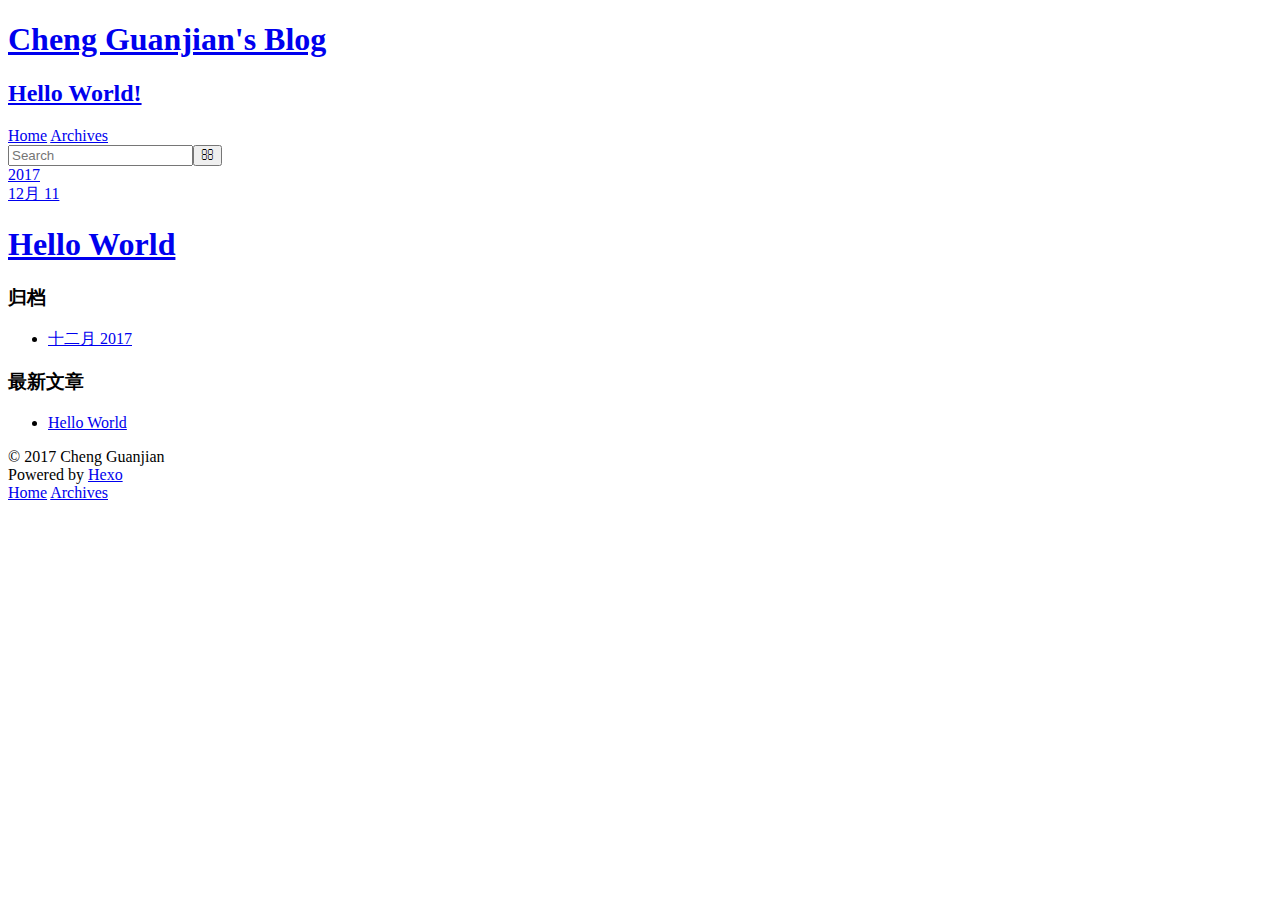
==== archives/index.html @ c14f0979 "Site updated: 2017-12-11 09:29:47" ====
<!DOCTYPE html>
<html>
<head>
  <meta charset="utf-8">
  

  
  <title>归档 | Cheng Guanjian&#39;s Blog</title>
  <meta name="viewport" content="width=device-width, initial-scale=1, maximum-scale=1">
  <meta property="og:type" content="website">
<meta property="og:title" content="Cheng Guanjian&#39;s Blog">
<meta property="og:url" content="http://chengguanjian.top/archives/index.html">
<meta property="og:site_name" content="Cheng Guanjian&#39;s Blog">
<meta property="og:locale" content="zh-CN">
<meta name="twitter:card" content="summary">
<meta name="twitter:title" content="Cheng Guanjian&#39;s Blog">
  
    <link rel="alternate" href="/atom.xml" title="Cheng Guanjian&#39;s Blog" type="application/atom+xml">
  
  
    <link rel="icon" href="/favicon.png">
  
  
    <link href="//fonts.googleapis.com/css?family=Source+Code+Pro" rel="stylesheet" type="text/css">
  
  <link rel="stylesheet" href="/css/style.css">
</head>

<body>
  <div id="container">
    <div id="wrap">
      <header id="header">
  <div id="banner"></div>
  <div id="header-outer" class="outer">
    <div id="header-title" class="inner">
      <h1 id="logo-wrap">
        <a href="/" id="logo">Cheng Guanjian&#39;s Blog</a>
      </h1>
      
        <h2 id="subtitle-wrap">
          <a href="/" id="subtitle">Hello World!</a>
        </h2>
      
    </div>
    <div id="header-inner" class="inner">
      <nav id="main-nav">
        <a id="main-nav-toggle" class="nav-icon"></a>
        
          <a class="main-nav-link" href="/">Home</a>
        
          <a class="main-nav-link" href="/archives">Archives</a>
        
      </nav>
      <nav id="sub-nav">
        
          <a id="nav-rss-link" class="nav-icon" href="/atom.xml" title="RSS Feed"></a>
        
        <a id="nav-search-btn" class="nav-icon" title="搜索"></a>
      </nav>
      <div id="search-form-wrap">
        <form action="//google.com/search" method="get" accept-charset="UTF-8" class="search-form"><input type="search" name="q" class="search-form-input" placeholder="Search"><button type="submit" class="search-form-submit">&#xF002;</button><input type="hidden" name="sitesearch" value="http://chengguanjian.top"></form>
      </div>
    </div>
  </div>
</header>
      <div class="outer">
        <section id="main">
  
  
    
    
      
      
      <section class="archives-wrap">
        <div class="archive-year-wrap">
          <a href="/archives/2017" class="archive-year">2017</a>
        </div>
        <div class="archives">
    
    <article class="archive-article archive-type-post">
  <div class="archive-article-inner">
    <header class="archive-article-header">
      <a href="/2017/12/11/hello-world/" class="archive-article-date">
  <time datetime="2017-12-11T00:48:50.011Z" itemprop="datePublished">12月 11</time>
</a>
      
  
    <h1 itemprop="name">
      <a class="archive-article-title" href="/2017/12/11/hello-world/">Hello World</a>
    </h1>
  

    </header>
  </div>
</article>
  
  
    </div></section>
  


</section>
        
          <aside id="sidebar">
  
    

  
    

  
    
  
    
  <div class="widget-wrap">
    <h3 class="widget-title">归档</h3>
    <div class="widget">
      <ul class="archive-list"><li class="archive-list-item"><a class="archive-list-link" href="/archives/2017/12/">十二月 2017</a></li></ul>
    </div>
  </div>


  
    
  <div class="widget-wrap">
    <h3 class="widget-title">最新文章</h3>
    <div class="widget">
      <ul>
        
          <li>
            <a href="/2017/12/11/hello-world/">Hello World</a>
          </li>
        
      </ul>
    </div>
  </div>

  
</aside>
        
      </div>
      <footer id="footer">
  
  <div class="outer">
    <div id="footer-info" class="inner">
      &copy; 2017 Cheng Guanjian<br>
      Powered by <a href="http://hexo.io/" target="_blank">Hexo</a>
    </div>
  </div>
</footer>
    </div>
    <nav id="mobile-nav">
  
    <a href="/" class="mobile-nav-link">Home</a>
  
    <a href="/archives" class="mobile-nav-link">Archives</a>
  
</nav>
    

<script src="//ajax.googleapis.com/ajax/libs/jquery/2.0.3/jquery.min.js"></script>


  <link rel="stylesheet" href="/fancybox/jquery.fancybox.css">
  <script src="/fancybox/jquery.fancybox.pack.js"></script>


<script src="/js/script.js"></script>



  </div>
</body>
</html>
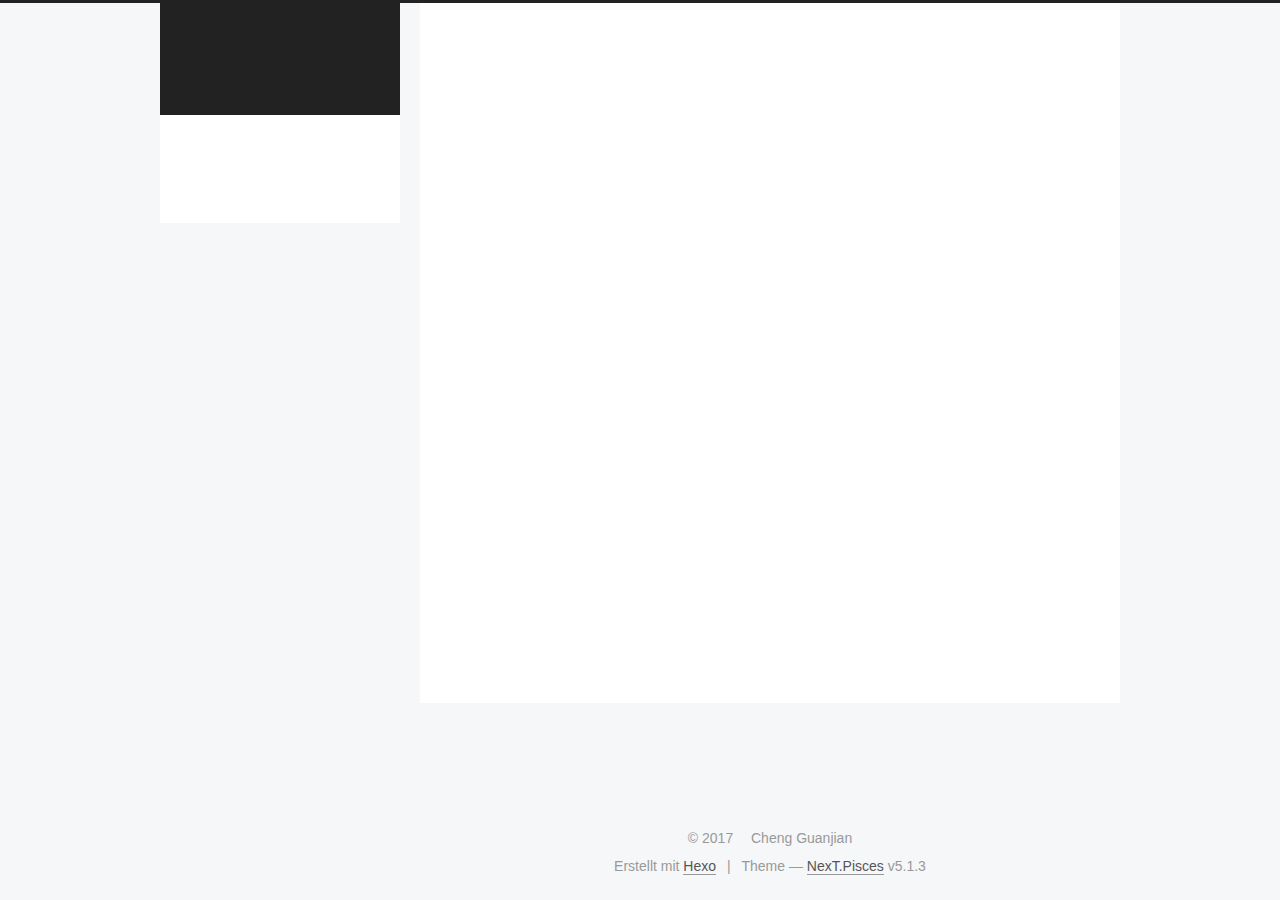
==== commit 59eb2435: "Site updated: 2017-12-11 15:01:41" ====
--- a/archives/index.html
+++ b/archives/index.html
@@ -1,174 +1,560 @@
 <!DOCTYPE html>
-<html>
+
+
+
+  
+
+
+<html class="theme-next pisces use-motion" lang="zh-CN">
 <head>
-  <meta charset="utf-8">
-  
-
-  
-  <title>归档 | Cheng Guanjian&#39;s Blog</title>
-  <meta name="viewport" content="width=device-width, initial-scale=1, maximum-scale=1">
-  <meta property="og:type" content="website">
+  <meta charset="UTF-8"/>
+<meta http-equiv="X-UA-Compatible" content="IE=edge" />
+<meta name="viewport" content="width=device-width, initial-scale=1, maximum-scale=1"/>
+<meta name="theme-color" content="#222">
+
+
+
+
+
+
+
+
+
+<meta http-equiv="Cache-Control" content="no-transform" />
+<meta http-equiv="Cache-Control" content="no-siteapp" />
+
+
+
+
+
+
+
+
+
+
+
+
+
+
+
+
+  
+  
+  <link href="/lib/fancybox/source/jquery.fancybox.css?v=2.1.5" rel="stylesheet" type="text/css" />
+
+
+
+
+
+
+
+<link href="/lib/font-awesome/css/font-awesome.min.css?v=4.6.2" rel="stylesheet" type="text/css" />
+
+<link href="/css/main.css?v=5.1.3" rel="stylesheet" type="text/css" />
+
+
+  <link rel="apple-touch-icon" sizes="180x180" href="/images/apple-touch-icon-next.png?v=5.1.3">
+
+
+  <link rel="icon" type="image/png" sizes="32x32" href="/images/favicon-32x32-next.png?v=5.1.3">
+
+
+  <link rel="icon" type="image/png" sizes="16x16" href="/images/favicon-16x16-next.png?v=5.1.3">
+
+
+  <link rel="mask-icon" href="/images/logo.svg?v=5.1.3" color="#222">
+
+
+
+
+
+  <meta name="keywords" content="Hexo, NexT" />
+
+
+
+
+
+
+
+
+
+
+<meta property="og:type" content="website">
 <meta property="og:title" content="Cheng Guanjian&#39;s Blog">
-<meta property="og:url" content="http://chengguanjian.top/archives/index.html">
+<meta property="og:url" content="http://cheng7258002.github.io/archives/index.html">
 <meta property="og:site_name" content="Cheng Guanjian&#39;s Blog">
 <meta property="og:locale" content="zh-CN">
 <meta name="twitter:card" content="summary">
 <meta name="twitter:title" content="Cheng Guanjian&#39;s Blog">
-  
-    <link rel="alternate" href="/atom.xml" title="Cheng Guanjian&#39;s Blog" type="application/atom+xml">
-  
-  
-    <link rel="icon" href="/favicon.png">
-  
-  
-    <link href="//fonts.googleapis.com/css?family=Source+Code+Pro" rel="stylesheet" type="text/css">
-  
-  <link rel="stylesheet" href="/css/style.css">
+
+
+
+<script type="text/javascript" id="hexo.configurations">
+  var NexT = window.NexT || {};
+  var CONFIG = {
+    root: '/',
+    scheme: 'Pisces',
+    version: '5.1.3',
+    sidebar: {"position":"left","display":"post","offset":12,"b2t":false,"scrollpercent":false,"onmobile":false},
+    fancybox: true,
+    tabs: true,
+    motion: {"enable":true,"async":false,"transition":{"post_block":"fadeIn","post_header":"slideDownIn","post_body":"slideDownIn","coll_header":"slideLeftIn","sidebar":"slideUpIn"}},
+    duoshuo: {
+      userId: '0',
+      author: 'Author'
+    },
+    algolia: {
+      applicationID: '',
+      apiKey: '',
+      indexName: '',
+      hits: {"per_page":10},
+      labels: {"input_placeholder":"Search for Posts","hits_empty":"We didn't find any results for the search: ${query}","hits_stats":"${hits} results found in ${time} ms"}
+    }
+  };
+</script>
+
+
+
+  <link rel="canonical" href="http://cheng7258002.github.io/archives/"/>
+
+
+
+
+
+  <title>Archiv | Cheng Guanjian's Blog</title>
+  
+
+
+
+
+
+
+
+
 </head>
 
-<body>
-  <div id="container">
-    <div id="wrap">
-      <header id="header">
-  <div id="banner"></div>
-  <div id="header-outer" class="outer">
-    <div id="header-title" class="inner">
-      <h1 id="logo-wrap">
-        <a href="/" id="logo">Cheng Guanjian&#39;s Blog</a>
-      </h1>
-      
-        <h2 id="subtitle-wrap">
-          <a href="/" id="subtitle">Hello World!</a>
-        </h2>
-      
+<body itemscope itemtype="http://schema.org/WebPage" lang="zh-CN">
+
+  
+  
+    
+  
+
+  <div class="container sidebar-position-left page-archive">
+    <div class="headband"></div>
+
+    <header id="header" class="header" itemscope itemtype="http://schema.org/WPHeader">
+      <div class="header-inner"><div class="site-brand-wrapper">
+  <div class="site-meta ">
+    
+
+    <div class="custom-logo-site-title">
+      <a href="/"  class="brand" rel="start">
+        <span class="logo-line-before"><i></i></span>
+        <span class="site-title">Cheng Guanjian's Blog</span>
+        <span class="logo-line-after"><i></i></span>
+      </a>
     </div>
-    <div id="header-inner" class="inner">
-      <nav id="main-nav">
-        <a id="main-nav-toggle" class="nav-icon"></a>
-        
-          <a class="main-nav-link" href="/">Home</a>
-        
-          <a class="main-nav-link" href="/archives">Archives</a>
-        
-      </nav>
-      <nav id="sub-nav">
-        
-          <a id="nav-rss-link" class="nav-icon" href="/atom.xml" title="RSS Feed"></a>
-        
-        <a id="nav-search-btn" class="nav-icon" title="搜索"></a>
-      </nav>
-      <div id="search-form-wrap">
-        <form action="//google.com/search" method="get" accept-charset="UTF-8" class="search-form"><input type="search" name="q" class="search-form-input" placeholder="Search"><button type="submit" class="search-form-submit">&#xF002;</button><input type="hidden" name="sitesearch" value="http://chengguanjian.top"></form>
+      
+        <p class="site-subtitle">Hello World!</p>
+      
+  </div>
+
+  <div class="site-nav-toggle">
+    <button>
+      <span class="btn-bar"></span>
+      <span class="btn-bar"></span>
+      <span class="btn-bar"></span>
+    </button>
+  </div>
+</div>
+
+<nav class="site-nav">
+  
+
+  
+    <ul id="menu" class="menu">
+      
+        
+        <li class="menu-item menu-item-home">
+          <a href="/" rel="section">
+            
+              <i class="menu-item-icon fa fa-fw fa-home"></i> <br />
+            
+            Startseite
+          </a>
+        </li>
+      
+        
+        <li class="menu-item menu-item-archives">
+          <a href="/archives/" rel="section">
+            
+              <i class="menu-item-icon fa fa-fw fa-archive"></i> <br />
+            
+            Archiv
+          </a>
+        </li>
+      
+
+      
+    </ul>
+  
+
+  
+</nav>
+
+
+
+ </div>
+    </header>
+
+    <main id="main" class="main">
+      <div class="main-inner">
+        <div class="content-wrap">
+          <div id="content" class="content">
+            
+
+  
+  
+  
+  <div class="post-block archive">
+    <div id="posts" class="posts-collapse">
+      <span class="archive-move-on"></span>
+
+      <span class="archive-page-counter">
+        
+        
+        
+          
+        
+        Öhm..! Ein Artikel. Bleib dran.
+      </span>
+
+      
+
+        
+        
+        
+
+        
+          
+          <div class="collection-title">
+            <h1 class="archive-year" id="archive-year-2017">2017</h1>
+          </div>
+        
+        
+
+        
+
+  <article class="post post-type-normal" itemscope itemtype="http://schema.org/Article">
+    <header class="post-header">
+
+      <h2 class="post-title">
+        
+            <a class="post-title-link" href="/2017/12/11/使用Hexo-GitHub搭建自己的博客/" itemprop="url">
+              
+                <span itemprop="name">使用Hexo+GitHub搭建个人博客</span>
+              
+            </a>
+        
+      </h2>
+
+      <div class="post-meta">
+        <time class="post-time" itemprop="dateCreated"
+              datetime="2017-12-11T14:06:56+08:00"
+              content="2017-12-11" >
+          12-11
+        </time>
       </div>
+
+    </header>
+  </article>
+
+
+
+      
+
     </div>
   </div>
-</header>
-      <div class="outer">
-        <section id="main">
-  
-  
-    
-    
-      
-      
-      <section class="archives-wrap">
-        <div class="archive-year-wrap">
-          <a href="/archives/2017" class="archive-year">2017</a>
+  
+  
+  
+
+  
+
+
+
+          </div>
+          
+
+
+          
+
         </div>
-        <div class="archives">
-    
-    <article class="archive-article archive-type-post">
-  <div class="archive-article-inner">
-    <header class="archive-article-header">
-      <a href="/2017/12/11/hello-world/" class="archive-article-date">
-  <time datetime="2017-12-11T00:48:50.011Z" itemprop="datePublished">12月 11</time>
-</a>
-      
-  
-    <h1 itemprop="name">
-      <a class="archive-article-title" href="/2017/12/11/hello-world/">Hello World</a>
-    </h1>
-  
-
-    </header>
-  </div>
-</article>
-  
-  
-    </div></section>
-  
-
-
-</section>
-        
-          <aside id="sidebar">
-  
-    
-
-  
-    
-
-  
-    
-  
-    
-  <div class="widget-wrap">
-    <h3 class="widget-title">归档</h3>
-    <div class="widget">
-      <ul class="archive-list"><li class="archive-list-item"><a class="archive-list-link" href="/archives/2017/12/">十二月 2017</a></li></ul>
+        
+          
+  
+  <div class="sidebar-toggle">
+    <div class="sidebar-toggle-line-wrap">
+      <span class="sidebar-toggle-line sidebar-toggle-line-first"></span>
+      <span class="sidebar-toggle-line sidebar-toggle-line-middle"></span>
+      <span class="sidebar-toggle-line sidebar-toggle-line-last"></span>
     </div>
   </div>
 
-
-  
+  <aside id="sidebar" class="sidebar">
     
-  <div class="widget-wrap">
-    <h3 class="widget-title">最新文章</h3>
-    <div class="widget">
-      <ul>
-        
-          <li>
-            <a href="/2017/12/11/hello-world/">Hello World</a>
-          </li>
-        
-      </ul>
+    <div class="sidebar-inner">
+
+      
+
+      
+
+      <section class="site-overview-wrap sidebar-panel sidebar-panel-active">
+        <div class="site-overview">
+          <div class="site-author motion-element" itemprop="author" itemscope itemtype="http://schema.org/Person">
+            
+              <p class="site-author-name" itemprop="name">Cheng Guanjian</p>
+              <p class="site-description motion-element" itemprop="description"></p>
+          </div>
+
+          <nav class="site-state motion-element">
+
+            
+              <div class="site-state-item site-state-posts">
+              
+                <a href="/archives/">
+              
+                  <span class="site-state-item-count">1</span>
+                  <span class="site-state-item-name">Artikel</span>
+                </a>
+              </div>
+            
+
+            
+
+            
+
+          </nav>
+
+          
+
+          <div class="links-of-author motion-element">
+            
+          </div>
+
+          
+          
+
+          
+          
+
+          
+
+        </div>
+      </section>
+
+      
+
+      
+
     </div>
+  </aside>
+
+
+        
+      </div>
+    </main>
+
+    <footer id="footer" class="footer">
+      <div class="footer-inner">
+        <div class="copyright">&copy; <span itemprop="copyrightYear">2017</span>
+  <span class="with-love">
+    <i class="fa fa-user"></i>
+  </span>
+  <span class="author" itemprop="copyrightHolder">Cheng Guanjian</span>
+
+  
+</div>
+
+
+  <div class="powered-by">Erstellt mit  <a class="theme-link" target="_blank" href="https://hexo.io">Hexo</a></div>
+
+
+
+  <span class="post-meta-divider">|</span>
+
+
+
+  <div class="theme-info">Theme &mdash; <a class="theme-link" target="_blank" href="https://github.com/iissnan/hexo-theme-next">NexT.Pisces</a> v5.1.3</div>
+
+
+
+
+        
+
+
+
+
+
+
+
+        
+      </div>
+    </footer>
+
+    
+      <div class="back-to-top">
+        <i class="fa fa-arrow-up"></i>
+        
+      </div>
+    
+
+    
+
   </div>
 
   
-</aside>
-        
-      </div>
-      <footer id="footer">
-  
-  <div class="outer">
-    <div id="footer-info" class="inner">
-      &copy; 2017 Cheng Guanjian<br>
-      Powered by <a href="http://hexo.io/" target="_blank">Hexo</a>
-    </div>
-  </div>
-</footer>
-    </div>
-    <nav id="mobile-nav">
-  
-    <a href="/" class="mobile-nav-link">Home</a>
-  
-    <a href="/archives" class="mobile-nav-link">Archives</a>
-  
-</nav>
-    
-
-<script src="//ajax.googleapis.com/ajax/libs/jquery/2.0.3/jquery.min.js"></script>
-
-
-  <link rel="stylesheet" href="/fancybox/jquery.fancybox.css">
-  <script src="/fancybox/jquery.fancybox.pack.js"></script>
-
-
-<script src="/js/script.js"></script>
-
-
-
-  </div>
+
+<script type="text/javascript">
+  if (Object.prototype.toString.call(window.Promise) !== '[object Function]') {
+    window.Promise = null;
+  }
+</script>
+
+
+
+
+
+
+
+
+
+  
+
+
+
+
+
+
+
+
+
+
+
+
+  
+  
+    <script type="text/javascript" src="/lib/jquery/index.js?v=2.1.3"></script>
+  
+
+  
+  
+    <script type="text/javascript" src="/lib/fastclick/lib/fastclick.min.js?v=1.0.6"></script>
+  
+
+  
+  
+    <script type="text/javascript" src="/lib/jquery_lazyload/jquery.lazyload.js?v=1.9.7"></script>
+  
+
+  
+  
+    <script type="text/javascript" src="/lib/velocity/velocity.min.js?v=1.2.1"></script>
+  
+
+  
+  
+    <script type="text/javascript" src="/lib/velocity/velocity.ui.min.js?v=1.2.1"></script>
+  
+
+  
+  
+    <script type="text/javascript" src="/lib/fancybox/source/jquery.fancybox.pack.js?v=2.1.5"></script>
+  
+
+
+  
+
+
+  <script type="text/javascript" src="/js/src/utils.js?v=5.1.3"></script>
+
+  <script type="text/javascript" src="/js/src/motion.js?v=5.1.3"></script>
+
+
+
+  
+  
+
+
+  <script type="text/javascript" src="/js/src/affix.js?v=5.1.3"></script>
+
+  <script type="text/javascript" src="/js/src/schemes/pisces.js?v=5.1.3"></script>
+
+
+
+  
+
+  
+
+
+  <script type="text/javascript" src="/js/src/bootstrap.js?v=5.1.3"></script>
+
+
+
+  
+
+
+  
+
+
+
+
+	
+
+
+
+
+
+  
+
+
+
+
+
+  
+
+
+
+
+
+
+
+
+
+
+
+
+  
+
+
+
+
+
+  
+
+  
+
+  
+
+  
+  
+
+  
+
+  
+
+  
+
 </body>
-</html>+</html>
--- a/css/main.css
+++ b/css/main.css
@@ -0,0 +1,2993 @@
+/* normalize.css v3.0.2 | MIT License | git.io/normalize */
+html {
+  font-family: sans-serif; /* 1 */
+  -ms-text-size-adjust: 100%; /* 2 */
+  -webkit-text-size-adjust: 100%; /* 2 */
+}
+body {
+  margin: 0;
+}
+article,
+aside,
+details,
+figcaption,
+figure,
+footer,
+header,
+hgroup,
+main,
+menu,
+nav,
+section,
+summary {
+  display: block;
+}
+audio,
+canvas,
+progress,
+video {
+  display: inline-block; /* 1 */
+  vertical-align: baseline; /* 2 */
+}
+audio:not([controls]) {
+  display: none;
+  height: 0;
+}
+[hidden],
+template {
+  display: none;
+}
+a {
+  background-color: transparent;
+}
+a:active,
+a:hover {
+  outline: 0;
+}
+abbr[title] {
+  border-bottom: 1px dotted;
+}
+b,
+strong {
+  font-weight: bold;
+}
+dfn {
+  font-style: italic;
+}
+h1 {
+  font-size: 2em;
+  margin: 0.67em 0;
+}
+mark {
+  background: #ff0;
+  color: #000;
+}
+small {
+  font-size: 80%;
+}
+sub,
+sup {
+  font-size: 75%;
+  line-height: 0;
+  position: relative;
+  vertical-align: baseline;
+}
+sup {
+  top: -0.5em;
+}
+sub {
+  bottom: -0.25em;
+}
+img {
+  border: 0;
+}
+svg:not(:root) {
+  overflow: hidden;
+}
+figure {
+  margin: 1em 40px;
+}
+hr {
+  -moz-box-sizing: content-box;
+  box-sizing: content-box;
+  height: 0;
+}
+pre {
+  overflow: auto;
+}
+code,
+kbd,
+pre,
+samp {
+  font-family: monospace, monospace;
+  font-size: 1em;
+}
+button,
+input,
+optgroup,
+select,
+textarea {
+  color: inherit; /* 1 */
+  font: inherit; /* 2 */
+  margin: 0; /* 3 */
+}
+button {
+  overflow: visible;
+}
+button,
+select {
+  text-transform: none;
+}
+button,
+html input[type="button"],
+input[type="reset"],
+input[type="submit"] {
+  -webkit-appearance: button; /* 2 */
+  cursor: pointer; /* 3 */
+}
+button[disabled],
+html input[disabled] {
+  cursor: default;
+}
+button::-moz-focus-inner,
+input::-moz-focus-inner {
+  border: 0;
+  padding: 0;
+}
+input {
+  line-height: normal;
+}
+input[type="checkbox"],
+input[type="radio"] {
+  box-sizing: border-box; /* 1 */
+  padding: 0; /* 2 */
+}
+input[type="number"]::-webkit-inner-spin-button,
+input[type="number"]::-webkit-outer-spin-button {
+  height: auto;
+}
+input[type="search"] {
+  -webkit-appearance: textfield; /* 1 */
+  -moz-box-sizing: content-box;
+  -webkit-box-sizing: content-box; /* 2 */
+  box-sizing: content-box;
+}
+input[type="search"]::-webkit-search-cancel-button,
+input[type="search"]::-webkit-search-decoration {
+  -webkit-appearance: none;
+}
+fieldset {
+  border: 1px solid #c0c0c0;
+  margin: 0 2px;
+  padding: 0.35em 0.625em 0.75em;
+}
+legend {
+  border: 0; /* 1 */
+  padding: 0; /* 2 */
+}
+textarea {
+  overflow: auto;
+}
+optgroup {
+  font-weight: bold;
+}
+table {
+  border-collapse: collapse;
+  border-spacing: 0;
+}
+td,
+th {
+  padding: 0;
+}
+::selection {
+  background: #262a30;
+  color: #fff;
+}
+body {
+  position: relative;
+  font-family: 'Lato', "PingFang SC", "Microsoft YaHei", sans-serif;
+  font-size: 14px;
+  line-height: 2;
+  color: #555;
+  background: #f5f7f9;
+}
+@media (max-width: 767px) {
+  body {
+    padding-right: 0 !important;
+  }
+}
+@media (min-width: 768px) and (max-width: 991px) {
+  body {
+    padding-right: 0 !important;
+  }
+}
+@media (min-width: 1600px) {
+  body {
+    font-size: 16px;
+  }
+}
+h1,
+h2,
+h3,
+h4,
+h5,
+h6 {
+  margin: 0;
+  padding: 0;
+  font-weight: bold;
+  line-height: 1.5;
+  font-family: 'Lato', "PingFang SC", "Microsoft YaHei", sans-serif;
+}
+h2,
+h3,
+h4,
+h5,
+h6 {
+  margin: 20px 0 15px;
+}
+h1 {
+  font-size: 22px;
+}
+@media (max-width: 767px) {
+  h1 {
+    font-size: 18px;
+  }
+}
+h2 {
+  font-size: 20px;
+}
+@media (max-width: 767px) {
+  h2 {
+    font-size: 16px;
+  }
+}
+h3 {
+  font-size: 18px;
+}
+@media (max-width: 767px) {
+  h3 {
+    font-size: 14px;
+  }
+}
+h4 {
+  font-size: 16px;
+}
+@media (max-width: 767px) {
+  h4 {
+    font-size: 12px;
+  }
+}
+h5 {
+  font-size: 14px;
+}
+@media (max-width: 767px) {
+  h5 {
+    font-size: 10px;
+  }
+}
+h6 {
+  font-size: 12px;
+}
+@media (max-width: 767px) {
+  h6 {
+    font-size: 8px;
+  }
+}
+p {
+  margin: 0 0 20px 0;
+}
+a {
+  color: #555;
+  text-decoration: none;
+  outline: none;
+  border-bottom: 1px solid #999;
+  word-wrap: break-word;
+}
+a:hover {
+  color: #222;
+  border-bottom-color: #222;
+}
+blockquote {
+  margin: 0;
+  padding: 0;
+}
+img {
+  display: block;
+  margin: auto;
+  max-width: 100%;
+  height: auto;
+}
+hr {
+  margin: 40px 0;
+  height: 3px;
+  border: none;
+  background-color: #ddd;
+  background-image: repeating-linear-gradient(-45deg, #fff, #fff 4px, transparent 4px, transparent 8px);
+}
+blockquote {
+  padding: 0 15px;
+  color: #666;
+  border-left: 4px solid #ddd;
+}
+blockquote cite::before {
+  content: "-";
+  padding: 0 5px;
+}
+dt {
+  font-weight: 700;
+}
+dd {
+  margin: 0;
+  padding: 0;
+}
+kbd {
+  border: 1px solid #ccc;
+  border-radius: 0.2em;
+  box-shadow: 0.1em 0.1em 0.2em rgba(0,0,0,0.1);
+  background-color: #f9f9f9;
+  font-family: inherit;
+  background-image: -webkit-linear-gradient(top, #eee, #fff, #eee);
+  padding: 0.1em 0.3em;
+  white-space: nowrap;
+}
+.text-left {
+  text-align: left;
+}
+.text-center {
+  text-align: center;
+}
+.text-right {
+  text-align: right;
+}
+.text-justify {
+  text-align: justify;
+}
+.text-nowrap {
+  white-space: nowrap;
+}
+.text-lowercase {
+  text-transform: lowercase;
+}
+.text-uppercase {
+  text-transform: uppercase;
+}
+.text-capitalize {
+  text-transform: capitalize;
+}
+.center-block {
+  display: block;
+  margin-left: auto;
+  margin-right: auto;
+}
+.clearfix:before,
+.clearfix:after {
+  content: " ";
+  display: table;
+}
+.clearfix:after {
+  clear: both;
+}
+.pullquote {
+  width: 45%;
+}
+.pullquote.left {
+  float: left;
+  margin-left: 5px;
+  margin-right: 10px;
+}
+.pullquote.right {
+  float: right;
+  margin-left: 10px;
+  margin-right: 5px;
+}
+.affix.affix.affix {
+  position: fixed;
+}
+.translation {
+  margin-top: -20px;
+  font-size: 14px;
+  color: #999;
+}
+.scrollbar-measure {
+  width: 100px;
+  height: 100px;
+  overflow: scroll;
+  position: absolute;
+  top: -9999px;
+}
+.use-motion .motion-element {
+  opacity: 0;
+}
+table {
+  margin: 20px 0;
+  width: 100%;
+  border-collapse: collapse;
+  border-spacing: 0;
+  border: 1px solid #ddd;
+  font-size: 14px;
+  table-layout: fixed;
+  word-wrap: break-all;
+}
+table>tbody>tr:nth-of-type(odd) {
+  background-color: #f9f9f9;
+}
+table>tbody>tr:hover {
+  background-color: #f5f5f5;
+}
+caption,
+th,
+td {
+  padding: 8px;
+  text-align: left;
+  vertical-align: middle;
+  font-weight: normal;
+}
+th,
+td {
+  border-bottom: 3px solid #ddd;
+  border-right: 1px solid #eee;
+}
+th {
+  padding-bottom: 10px;
+  font-weight: 700;
+}
+td {
+  border-bottom-width: 1px;
+}
+html,
+body {
+  height: 100%;
+}
+.container {
+  position: relative;
+  min-height: 100%;
+}
+.header-inner {
+  margin: 0 auto;
+  padding: 100px 0 70px;
+  width: 700px;
+}
+@media (min-width: 1600px) {
+  .container .header-inner {
+    width: 900px;
+  }
+}
+.main {
+  padding-bottom: 150px;
+}
+.main-inner {
+  margin: 0 auto;
+  width: 700px;
+}
+@media (min-width: 1600px) {
+  .container .main-inner {
+    width: 900px;
+  }
+}
+.footer {
+  position: absolute;
+  left: 0;
+  bottom: 0;
+  width: 100%;
+  min-height: 50px;
+}
+.footer-inner {
+  box-sizing: border-box;
+  margin: 20px auto;
+  width: 700px;
+}
+@media (min-width: 1600px) {
+  .container .footer-inner {
+    width: 900px;
+  }
+}
+pre,
+.highlight {
+  overflow: auto;
+  margin: 20px 0;
+  padding: 0;
+  font-size: 13px;
+  color: #4d4d4c;
+  background: #f7f7f7;
+  line-height: 1.6;
+}
+pre,
+code {
+  font-family: consolas, Menlo, "PingFang SC", "Microsoft YaHei", monospace;
+}
+code {
+  padding: 2px 4px;
+  word-wrap: break-word;
+  color: #555;
+  background: #eee;
+  border-radius: 3px;
+  font-size: 13px;
+}
+pre {
+  padding: 10px;
+}
+pre code {
+  padding: 0;
+  color: #4d4d4c;
+  background: none;
+  text-shadow: none;
+}
+.highlight {
+  border-radius: 1px;
+}
+.highlight pre {
+  border: none;
+  margin: 0;
+  padding: 10px 0;
+}
+.highlight table {
+  margin: 0;
+  width: auto;
+  border: none;
+}
+.highlight td {
+  border: none;
+  padding: 0;
+}
+.highlight figcaption {
+  font-size: 1em;
+  color: #4d4d4c;
+  line-height: 1em;
+  margin-bottom: 1em;
+}
+.highlight figcaption:before,
+.highlight figcaption:after {
+  content: " ";
+  display: table;
+}
+.highlight figcaption:after {
+  clear: both;
+}
+.highlight figcaption a {
+  float: right;
+  color: #4d4d4c;
+}
+.highlight figcaption a:hover {
+  border-bottom-color: #4d4d4c;
+}
+.highlight .gutter pre {
+  padding-left: 10px;
+  padding-right: 10px;
+  color: #869194;
+  text-align: right;
+  background-color: #eff2f3;
+}
+.highlight .code pre {
+  width: 100%;
+  padding-left: 10px;
+  padding-right: 10px;
+  background-color: #f7f7f7;
+}
+.highlight .line {
+  height: 20px;
+}
+.gutter {
+  -webkit-user-select: none;
+  -moz-user-select: none;
+  -ms-user-select: none;
+  user-select: none;
+}
+.gist table {
+  width: auto;
+}
+.gist table td {
+  border: none;
+}
+pre .deletion {
+  background: #fdd;
+}
+pre .addition {
+  background: #dfd;
+}
+pre .meta {
+  color: #8959a8;
+}
+pre .comment {
+  color: #8e908c;
+}
+pre .variable,
+pre .attribute,
+pre .tag,
+pre .regexp,
+pre .ruby .constant,
+pre .xml .tag .title,
+pre .xml .pi,
+pre .xml .doctype,
+pre .html .doctype,
+pre .css .id,
+pre .css .class,
+pre .css .pseudo {
+  color: #c82829;
+}
+pre .number,
+pre .preprocessor,
+pre .built_in,
+pre .literal,
+pre .params,
+pre .constant,
+pre .command {
+  color: #f5871f;
+}
+pre .ruby .class .title,
+pre .css .rules .attribute,
+pre .string,
+pre .value,
+pre .inheritance,
+pre .header,
+pre .ruby .symbol,
+pre .xml .cdata,
+pre .special,
+pre .number,
+pre .formula {
+  color: #718c00;
+}
+pre .title,
+pre .css .hexcolor {
+  color: #3e999f;
+}
+pre .function,
+pre .python .decorator,
+pre .python .title,
+pre .ruby .function .title,
+pre .ruby .title .keyword,
+pre .perl .sub,
+pre .javascript .title,
+pre .coffeescript .title {
+  color: #4271ae;
+}
+pre .keyword,
+pre .javascript .function {
+  color: #8959a8;
+}
+.full-image.full-image.full-image {
+  border: none;
+  max-width: 100%;
+  width: auto;
+  margin: 20px auto;
+}
+@media (min-width: 992px) {
+  .full-image.full-image.full-image {
+    max-width: none;
+    width: 118%;
+    margin: 0 -9%;
+  }
+}
+.blockquote-center,
+.page-home .post-type-quote blockquote,
+.page-post-detail .post-type-quote blockquote {
+  position: relative;
+  margin: 40px 0;
+  padding: 0;
+  border-left: none;
+  text-align: center;
+}
+.blockquote-center::before,
+.page-home .post-type-quote blockquote::before,
+.page-post-detail .post-type-quote blockquote::before,
+.blockquote-center::after,
+.page-home .post-type-quote blockquote::after,
+.page-post-detail .post-type-quote blockquote::after {
+  position: absolute;
+  content: ' ';
+  display: block;
+  width: 100%;
+  height: 24px;
+  opacity: 0.2;
+  background-repeat: no-repeat;
+  background-position: 0 -6px;
+  background-size: 22px 22px;
+}
+.blockquote-center::before,
+.page-home .post-type-quote blockquote::before,
+.page-post-detail .post-type-quote blockquote::before {
+  top: -20px;
+  background-image: url("../images/quote-l.svg");
+  border-top: 1px solid #ccc;
+}
+.blockquote-center::after,
+.page-home .post-type-quote blockquote::after,
+.page-post-detail .post-type-quote blockquote::after {
+  bottom: -20px;
+  background-image: url("../images/quote-r.svg");
+  border-bottom: 1px solid #ccc;
+  background-position: 100% 8px;
+}
+.blockquote-center p,
+.page-home .post-type-quote blockquote p,
+.page-post-detail .post-type-quote blockquote p,
+.blockquote-center div,
+.page-home .post-type-quote blockquote div,
+.page-post-detail .post-type-quote blockquote div {
+  text-align: center;
+}
+.post .post-body .group-picture img {
+  box-sizing: border-box;
+  padding: 0 3px;
+  border: none;
+}
+.post .group-picture-row {
+  overflow: hidden;
+  margin-top: 6px;
+}
+.post .group-picture-row:first-child {
+  margin-top: 0;
+}
+.post .group-picture-column {
+  float: left;
+}
+.page-post-detail .post-body .group-picture-column {
+  float: none;
+  margin-top: 10px;
+  width: auto !important;
+}
+.page-post-detail .post-body .group-picture-column img {
+  margin: 0 auto;
+}
+.page-archive .group-picture-container {
+  overflow: hidden;
+}
+.page-archive .group-picture-row {
+  float: left;
+}
+.page-archive .group-picture-row:first-child {
+  margin-top: 6px;
+}
+.page-archive .group-picture-column {
+  max-width: 150px;
+  max-height: 150px;
+}
+.post-body .note {
+  position: relative;
+  padding: 15px;
+  margin-bottom: 20px;
+  border: 1px solid #eee;
+  border-left-width: 5px;
+  border-radius: 3px;
+}
+.post-body .note h2,
+.post-body .note h3,
+.post-body .note h4,
+.post-body .note h5,
+.post-body .note h6 {
+  margin-top: 0;
+  margin-bottom: 0;
+  border-bottom: initial;
+  padding-top: 0 !important;
+}
+.post-body .note p:first-child,
+.post-body .note ul:first-child,
+.post-body .note ol:first-child,
+.post-body .note table:first-child,
+.post-body .note pre:first-child,
+.post-body .note blockquote:first-child {
+  margin-top: 0;
+}
+.post-body .note p:last-child,
+.post-body .note ul:last-child,
+.post-body .note ol:last-child,
+.post-body .note table:last-child,
+.post-body .note pre:last-child,
+.post-body .note blockquote:last-child {
+  margin-bottom: 0;
+}
+.post-body .note.default {
+  border-left-color: #777;
+}
+.post-body .note.default h2,
+.post-body .note.default h3,
+.post-body .note.default h4,
+.post-body .note.default h5,
+.post-body .note.default h6 {
+  color: #777;
+}
+.post-body .note.primary {
+  border-left-color: #6f42c1;
+}
+.post-body .note.primary h2,
+.post-body .note.primary h3,
+.post-body .note.primary h4,
+.post-body .note.primary h5,
+.post-body .note.primary h6 {
+  color: #6f42c1;
+}
+.post-body .note.info {
+  border-left-color: #428bca;
+}
+.post-body .note.info h2,
+.post-body .note.info h3,
+.post-body .note.info h4,
+.post-body .note.info h5,
+.post-body .note.info h6 {
+  color: #428bca;
+}
+.post-body .note.success {
+  border-left-color: #5cb85c;
+}
+.post-body .note.success h2,
+.post-body .note.success h3,
+.post-body .note.success h4,
+.post-body .note.success h5,
+.post-body .note.success h6 {
+  color: #5cb85c;
+}
+.post-body .note.warning {
+  border-left-color: #f0ad4e;
+}
+.post-body .note.warning h2,
+.post-body .note.warning h3,
+.post-body .note.warning h4,
+.post-body .note.warning h5,
+.post-body .note.warning h6 {
+  color: #f0ad4e;
+}
+.post-body .note.danger {
+  border-left-color: #d9534f;
+}
+.post-body .note.danger h2,
+.post-body .note.danger h3,
+.post-body .note.danger h4,
+.post-body .note.danger h5,
+.post-body .note.danger h6 {
+  color: #d9534f;
+}
+.post-body .label {
+  display: inline;
+  padding: 0 2px;
+  white-space: nowrap;
+}
+.post-body .label.default {
+  background-color: #f0f0f0;
+}
+.post-body .label.primary {
+  background-color: #efe6f7;
+}
+.post-body .label.info {
+  background-color: #e5f2f8;
+}
+.post-body .label.success {
+  background-color: #e7f4e9;
+}
+.post-body .label.warning {
+  background-color: #fcf6e1;
+}
+.post-body .label.danger {
+  background-color: #fae8eb;
+}
+.post-body .tabs {
+  position: relative;
+  display: block;
+  margin-bottom: 20px;
+  padding-top: 10px;
+}
+.post-body .tabs ul.nav-tabs {
+  margin: 0;
+  padding: 0;
+  display: flex;
+  margin-bottom: -1px;
+}
+@media (max-width: 413px) {
+  .post-body .tabs ul.nav-tabs {
+    display: block;
+    margin-bottom: 5px;
+  }
+}
+.post-body .tabs ul.nav-tabs li.tab {
+  list-style-type: none !important;
+  margin: 0 0.25em 0 0;
+  border-top: 3px solid transparent;
+  border-left: 1px solid transparent;
+  border-right: 1px solid transparent;
+}
+@media (max-width: 413px) {
+  .post-body .tabs ul.nav-tabs li.tab {
+    margin: initial;
+    border-top: 1px solid transparent;
+    border-left: 3px solid transparent;
+    border-right: 1px solid transparent;
+    border-bottom: 1px solid transparent;
+  }
+}
+.post-body .tabs ul.nav-tabs li.tab a {
+  outline: 0;
+  border-bottom: initial;
+  display: block;
+  line-height: 1.8em;
+  padding: 0.25em 0.75em;
+  transition-duration: 0.2s;
+  transition-timing-function: ease-out;
+  transition-delay: 0s;
+}
+.post-body .tabs ul.nav-tabs li.tab a i {
+  width: 1.285714285714286em;
+}
+.post-body .tabs ul.nav-tabs li.tab.active {
+  border-top: 3px solid #fc6423;
+  border-left: 1px solid #ddd;
+  border-right: 1px solid #ddd;
+  background-color: #fff;
+}
+@media (max-width: 413px) {
+  .post-body .tabs ul.nav-tabs li.tab.active {
+    border-top: 1px solid #ddd;
+    border-left: 3px solid #fc6423;
+    border-right: 1px solid #ddd;
+    border-bottom: 1px solid #ddd;
+  }
+}
+.post-body .tabs ul.nav-tabs li.tab.active a {
+  cursor: default;
+  color: #555;
+}
+.post-body .tabs .tab-content {
+  background-color: #fff;
+}
+.post-body .tabs .tab-content .tab-pane {
+  border: 1px solid #ddd;
+  padding: 20px 20px 0 20px;
+}
+.post-body .tabs .tab-content .tab-pane:not(.active) {
+  display: none !important;
+}
+.post-body .tabs .tab-content .tab-pane.active {
+  display: block !important;
+}
+.btn {
+  display: inline-block;
+  padding: 0 20px;
+  font-size: 14px;
+  color: #555;
+  background: #fff;
+  border: 2px solid #555;
+  text-decoration: none;
+  border-radius: 2px;
+  transition-property: background-color;
+  transition-duration: 0.2s;
+  transition-timing-function: ease-in-out;
+  transition-delay: 0s;
+  line-height: 2;
+}
+.btn:hover {
+  border-color: #222;
+  color: #fff;
+  background: #222;
+}
+.btn +.btn {
+  margin: 0 0 8px 8px;
+}
+.btn .fa-fw {
+  width: 1.285714285714286em;
+  text-align: left;
+}
+.btn-bar {
+  display: block;
+  width: 22px;
+  height: 2px;
+  background: #555;
+  border-radius: 1px;
+}
+.btn-bar+.btn-bar {
+  margin-top: 4px;
+}
+.pagination {
+  margin: 120px 0 40px;
+  text-align: center;
+  border-top: 1px solid #eee;
+}
+.page-number-basic,
+.pagination .prev,
+.pagination .next,
+.pagination .page-number,
+.pagination .space {
+  display: inline-block;
+  position: relative;
+  top: -1px;
+  margin: 0 10px;
+  padding: 0 11px;
+}
+@media (max-width: 767px) {
+  .page-number-basic,
+  .pagination .prev,
+  .pagination .next,
+  .pagination .page-number,
+  .pagination .space {
+    margin: 0 5px;
+  }
+}
+.pagination .prev,
+.pagination .next,
+.pagination .page-number {
+  border-bottom: 0;
+  border-top: 1px solid #eee;
+  transition-property: border-color;
+  transition-duration: 0.2s;
+  transition-timing-function: ease-in-out;
+  transition-delay: 0s;
+}
+.pagination .prev:hover,
+.pagination .next:hover,
+.pagination .page-number:hover {
+  border-top-color: #222;
+}
+.pagination .space {
+  padding: 0;
+  margin: 0;
+}
+.pagination .prev {
+  margin-left: 0;
+}
+.pagination .next {
+  margin-right: 0;
+}
+.pagination .page-number.current {
+  color: #fff;
+  background: #ccc;
+  border-top-color: #ccc;
+}
+@media (max-width: 767px) {
+  .pagination {
+    border-top: none;
+  }
+  .pagination .prev,
+  .pagination .next,
+  .pagination .page-number {
+    margin-bottom: 10px;
+    border-top: 0;
+    border-bottom: 1px solid #eee;
+    padding: 0 10px;
+  }
+  .pagination .prev:hover,
+  .pagination .next:hover,
+  .pagination .page-number:hover {
+    border-bottom-color: #222;
+  }
+}
+.comments {
+  margin: 60px 20px 0;
+}
+.tag-cloud {
+  text-align: center;
+}
+.tag-cloud a {
+  display: inline-block;
+  margin: 10px;
+}
+.back-to-top {
+  box-sizing: border-box;
+  position: fixed;
+  bottom: -100px;
+  right: 30px;
+  z-index: 1050;
+  padding: 0 6px;
+  width: 24px;
+  background: #222;
+  font-size: 12px;
+  opacity: 0.6;
+  color: #fff;
+  cursor: pointer;
+  text-align: center;
+  -webkit-transform: translateZ(0);
+  transition-property: bottom;
+  transition-duration: 0.2s;
+  transition-timing-function: ease-in-out;
+  transition-delay: 0s;
+}
+@media (min-width: 768px) and (max-width: 991px) {
+  .back-to-top {
+    display: none !important;
+  }
+}
+@media (max-width: 767px) {
+  .back-to-top {
+    display: none !important;
+  }
+}
+.back-to-top.back-to-top-on {
+  bottom: 30px;
+}
+.header {
+  background: transparent;
+}
+.header-inner {
+  position: relative;
+}
+.headband {
+  height: 3px;
+  background: #222;
+}
+.site-meta {
+  margin: 0;
+  text-align: center;
+}
+@media (max-width: 767px) {
+  .site-meta {
+    text-align: center;
+  }
+}
+.brand {
+  position: relative;
+  display: inline-block;
+  padding: 0 40px;
+  color: #fff;
+  background: #222;
+  border-bottom: none;
+}
+.brand:hover {
+  color: #fff;
+}
+.logo {
+  display: inline-block;
+  margin-right: 5px;
+  line-height: 36px;
+  vertical-align: top;
+}
+.site-title {
+  display: inline-block;
+  vertical-align: top;
+  line-height: 36px;
+  font-size: 20px;
+  font-weight: normal;
+  font-family: 'Lato', "PingFang SC", "Microsoft YaHei", sans-serif;
+}
+.site-subtitle {
+  margin-top: 10px;
+  font-size: 13px;
+  color: #ddd;
+}
+.use-motion .brand {
+  opacity: 0;
+}
+.use-motion .logo,
+.use-motion .site-title,
+.use-motion .site-subtitle {
+  opacity: 0;
+  position: relative;
+  top: -10px;
+}
+.site-nav-toggle {
+  display: none;
+  position: absolute;
+  top: 10px;
+  left: 10px;
+}
+@media (max-width: 767px) {
+  .site-nav-toggle {
+    display: block;
+  }
+}
+.site-nav-toggle button {
+  margin-top: 2px;
+  padding: 9px 10px;
+  background: transparent;
+  border: none;
+}
+@media (max-width: 767px) {
+  .site-nav {
+    display: none;
+    margin: 0 -10px;
+    padding: 0 10px;
+    clear: both;
+    border-top: 1px solid #ddd;
+  }
+}
+@media (min-width: 768px) and (max-width: 991px) {
+  .site-nav {
+    display: block !important;
+  }
+}
+@media (min-width: 992px) {
+  .site-nav {
+    display: block !important;
+  }
+}
+.menu {
+  margin-top: 20px;
+  padding-left: 0;
+  text-align: center;
+}
+.menu .menu-item {
+  display: inline-block;
+  margin: 0 10px;
+  list-style: none;
+}
+@media screen and (max-width: 767px) {
+  .menu .menu-item {
+    margin-top: 10px;
+  }
+}
+.menu .menu-item a {
+  display: block;
+  font-size: 13px;
+  line-height: inherit;
+  border-bottom: 1px solid transparent;
+  transition-property: border-color;
+  transition-duration: 0.2s;
+  transition-timing-function: ease-in-out;
+  transition-delay: 0s;
+}
+.menu .menu-item a:hover,
+.menu-item-active a {
+  border-bottom-color: #222;
+}
+.menu .menu-item .fa {
+  margin-right: 5px;
+}
+.use-motion .menu-item {
+  opacity: 0;
+}
+.post-body {
+  font-family: 'Lato', "PingFang SC", "Microsoft YaHei", sans-serif;
+}
+@media (max-width: 767px) {
+  .post-body {
+    word-break: break-word;
+  }
+}
+.post-body .fancybox img {
+  display: block !important;
+  margin: 0 auto;
+  cursor: pointer;
+  cursor: zoom-in;
+  cursor: -webkit-zoom-in;
+}
+.post-body .image-caption,
+.post-body .figure .caption {
+  margin: -20px auto 15px;
+  text-align: center;
+  font-size: 14px;
+  color: #999;
+  font-weight: bold;
+  line-height: 1;
+}
+.post-sticky-flag {
+  display: inline-block;
+  font-size: 16px;
+  -ms-transform: rotate(30deg);
+  -webkit-transform: rotate(30deg);
+  -moz-transform: rotate(30deg);
+  -ms-transform: rotate(30deg);
+  -o-transform: rotate(30deg);
+  transform: rotate(30deg);
+}
+.use-motion .post-block,
+.use-motion .pagination,
+.use-motion .comments {
+  opacity: 0;
+}
+.use-motion .post-header {
+  opacity: 0;
+}
+.use-motion .post-body {
+  opacity: 0;
+}
+.use-motion .collection-title {
+  opacity: 0;
+}
+.posts-expand {
+  padding-top: 40px;
+}
+@media (max-width: 767px) {
+  .posts-expand {
+    margin: 0 20px;
+  }
+  .post-body pre .gutter pre {
+    padding-right: 10px;
+  }
+  .post-body .highlight {
+    margin-left: 0px;
+    margin-right: 0px;
+    padding: 0;
+  }
+  .post-body .highlight .gutter pre {
+    padding-right: 10px;
+  }
+}
+@media (min-width: 992px) {
+  .posts-expand .post-body {
+    text-align: justify;
+  }
+}
+.posts-expand .post-body h2,
+.posts-expand .post-body h3,
+.posts-expand .post-body h4,
+.posts-expand .post-body h5,
+.posts-expand .post-body h6 {
+  padding-top: 10px;
+}
+.posts-expand .post-body h2 .header-anchor,
+.posts-expand .post-body h3 .header-anchor,
+.posts-expand .post-body h4 .header-anchor,
+.posts-expand .post-body h5 .header-anchor,
+.posts-expand .post-body h6 .header-anchor {
+  float: right;
+  margin-left: 10px;
+  color: #ccc;
+  border-bottom-style: none;
+  visibility: hidden;
+}
+.posts-expand .post-body h2 .header-anchor:hover,
+.posts-expand .post-body h3 .header-anchor:hover,
+.posts-expand .post-body h4 .header-anchor:hover,
+.posts-expand .post-body h5 .header-anchor:hover,
+.posts-expand .post-body h6 .header-anchor:hover {
+  color: inherit;
+}
+.posts-expand .post-body h2:hover .header-anchor,
+.posts-expand .post-body h3:hover .header-anchor,
+.posts-expand .post-body h4:hover .header-anchor,
+.posts-expand .post-body h5:hover .header-anchor,
+.posts-expand .post-body h6:hover .header-anchor {
+  visibility: visible;
+}
+.posts-expand .post-body ul li {
+  list-style: circle;
+}
+.posts-expand .post-body img {
+  box-sizing: border-box;
+  margin: auto;
+  padding: 3px;
+  border: 1px solid #ddd;
+}
+.posts-expand .post-body .fancybox img {
+  margin: 0 auto 25px;
+}
+@media (max-width: 767px) {
+  .posts-collapse {
+    margin: 0 20px;
+  }
+  .posts-collapse .post-title,
+  .posts-collapse .post-meta {
+    display: block;
+    width: auto;
+    text-align: left;
+  }
+}
+.posts-collapse {
+  position: relative;
+  z-index: 1010;
+  margin-left: 55px;
+}
+.posts-collapse::after {
+  content: " ";
+  position: absolute;
+  top: 20px;
+  left: 0;
+  margin-left: -2px;
+  width: 4px;
+  height: 100%;
+  background: #f5f5f5;
+  z-index: -1;
+}
+@media (max-width: 767px) {
+  .posts-collapse {
+    margin: 0 20px;
+  }
+}
+.posts-collapse .collection-title {
+  position: relative;
+  margin: 60px 0;
+}
+.posts-collapse .collection-title h1,
+.posts-collapse .collection-title h2 {
+  margin-left: 20px;
+}
+.posts-collapse .collection-title small {
+  color: #bbb;
+  margin-left: 5px;
+}
+.posts-collapse .collection-title::before {
+  content: " ";
+  position: absolute;
+  left: 0;
+  top: 50%;
+  margin-left: -4px;
+  margin-top: -4px;
+  width: 8px;
+  height: 8px;
+  background: #bbb;
+  border-radius: 50%;
+}
+.posts-collapse .post {
+  margin: 30px 0;
+}
+.posts-collapse .post-header {
+  position: relative;
+  transition-duration: 0.2s;
+  transition-timing-function: ease-in-out;
+  transition-delay: 0s;
+  transition-property: border;
+  border-bottom: 1px dashed #ccc;
+}
+.posts-collapse .post-header::before {
+  content: " ";
+  position: absolute;
+  left: 0;
+  top: 12px;
+  width: 6px;
+  height: 6px;
+  margin-left: -4px;
+  background: #bbb;
+  border-radius: 50%;
+  border: 1px solid #fff;
+  transition-duration: 0.2s;
+  transition-timing-function: ease-in-out;
+  transition-delay: 0s;
+  transition-property: background;
+}
+.posts-collapse .post-header:hover {
+  border-bottom-color: #666;
+}
+.posts-collapse .post-header:hover::before {
+  background: #222;
+}
+.posts-collapse .post-meta {
+  position: absolute;
+  font-size: 12px;
+  left: 20px;
+  top: 5px;
+}
+.posts-collapse .post-comments-count {
+  display: none;
+}
+.posts-collapse .post-title {
+  margin-left: 60px;
+  font-size: 16px;
+  font-weight: normal;
+  line-height: inherit;
+}
+.posts-collapse .post-title::after {
+  margin-left: 3px;
+  opacity: 0.6;
+}
+.posts-collapse .post-title a {
+  color: #666;
+  border-bottom: none;
+}
+.page-home .post-type-quote .post-header,
+.page-post-detail .post-type-quote .post-header,
+.page-home .post-type-quote .post-tags,
+.page-post-detail .post-type-quote .post-tags {
+  display: none;
+}
+.posts-expand .post-title {
+  text-align: center;
+  word-break: break-word;
+  font-weight: 400;
+}
+.posts-expand .post-title-link {
+  display: inline-block;
+  position: relative;
+  color: #555;
+  border-bottom: none;
+  line-height: 1.2;
+  vertical-align: top;
+}
+.posts-expand .post-title-link::before {
+  content: "";
+  position: absolute;
+  width: 100%;
+  height: 2px;
+  bottom: 0;
+  left: 0;
+  background-color: #000;
+  visibility: hidden;
+  -webkit-transform: scaleX(0);
+  -moz-transform: scaleX(0);
+  -ms-transform: scaleX(0);
+  -o-transform: scaleX(0);
+  transform: scaleX(0);
+  transition-duration: 0.2s;
+  transition-timing-function: ease-in-out;
+  transition-delay: 0s;
+}
+.posts-expand .post-title-link:hover::before {
+  visibility: visible;
+  -webkit-transform: scaleX(1);
+  -moz-transform: scaleX(1);
+  -ms-transform: scaleX(1);
+  -o-transform: scaleX(1);
+  transform: scaleX(1);
+}
+.posts-expand .post-title-link .fa {
+  font-size: 16px;
+}
+.posts-expand .post-meta {
+  margin: 3px 0 60px 0;
+  color: #999;
+  font-family: 'Lato', "PingFang SC", "Microsoft YaHei", sans-serif;
+  font-size: 12px;
+  text-align: center;
+}
+.posts-expand .post-meta .post-category-list {
+  display: inline-block;
+  margin: 0;
+  padding: 3px;
+}
+.posts-expand .post-meta .post-category-list-link {
+  color: #999;
+}
+.posts-expand .post-meta .post-description {
+  font-size: 14px;
+  margin-top: 2px;
+}
+.post-meta-divider {
+  margin: 0 0.5em;
+}
+.post-meta-item-icon {
+  margin-right: 3px;
+}
+@media (min-width: 768px) and (max-width: 991px) {
+  .post-meta-item-icon {
+    display: inline-block;
+  }
+}
+@media (max-width: 767px) {
+  .post-meta-item-icon {
+    display: inline-block;
+  }
+}
+@media (min-width: 768px) and (max-width: 991px) {
+  .post-meta-item-text {
+    display: none;
+  }
+}
+@media (max-width: 767px) {
+  .post-meta-item-text {
+    display: none;
+  }
+}
+@media (max-width: 767px) {
+  .posts-expand .post-comments-count {
+    display: none;
+  }
+}
+.post-button {
+  margin-top: 40px;
+}
+.posts-expand .post-tags {
+  margin-top: 40px;
+  text-align: center;
+}
+.posts-expand .post-tags a {
+  display: inline-block;
+  margin-right: 10px;
+  font-size: 13px;
+}
+.post-nav {
+  display: table;
+  margin-top: 15px;
+  width: 100%;
+  border-top: 1px solid #eee;
+}
+.post-nav-divider {
+  display: table-cell;
+  width: 10%;
+}
+.post-nav-item {
+  display: table-cell;
+  padding: 10px 0 0 0;
+  width: 45%;
+  vertical-align: top;
+}
+.post-nav-item a {
+  position: relative;
+  display: block;
+  line-height: 25px;
+  font-size: 14px;
+  color: #555;
+  border-bottom: none;
+}
+.post-nav-item a:hover {
+  color: #222;
+  border-bottom: none;
+}
+.post-nav-item a:active {
+  top: 2px;
+}
+.post-nav-item .fa {
+  position: absolute;
+  top: 8px;
+  left: 0;
+  font-size: 12px;
+}
+.post-nav-next a {
+  padding-left: 15px;
+}
+.post-nav-prev {
+  text-align: right;
+}
+.post-nav-prev a {
+  padding-right: 15px;
+}
+.post-nav-prev .fa {
+  right: 0;
+  left: auto;
+}
+.posts-expand .post-eof {
+  display: block;
+  margin: 80px auto 60px;
+  width: 8%;
+  height: 1px;
+  background: #ccc;
+  text-align: center;
+}
+.post:last-child .post-eof.post-eof.post-eof {
+  display: none;
+}
+.post-gallery {
+  display: table;
+  table-layout: fixed;
+  width: 100%;
+  border-collapse: separate;
+}
+.post-gallery-row {
+  display: table-row;
+}
+.post-gallery .post-gallery-img {
+  display: table-cell;
+  text-align: center;
+  vertical-align: middle;
+  border: none;
+}
+.post-gallery .post-gallery-img img {
+  max-width: 100%;
+  max-height: 100%;
+  border: none;
+}
+.fancybox-close,
+.fancybox-close:hover {
+  border: none;
+}
+.rtl.post-body p,
+.rtl.post-body a,
+.rtl.post-body h1,
+.rtl.post-body h2,
+.rtl.post-body h3,
+.rtl.post-body h4,
+.rtl.post-body h5,
+.rtl.post-body h6,
+.rtl.post-body li,
+.rtl.post-body ul,
+.rtl.post-body ol {
+  direction: rtl;
+  font-family: UKIJ Ekran;
+}
+.rtl.post-title {
+  font-family: UKIJ Ekran;
+}
+.sidebar {
+  position: fixed;
+  right: 0;
+  top: 0;
+  bottom: 0;
+  width: 0;
+  z-index: 1040;
+  box-shadow: inset 0 2px 6px #000;
+  background: #222;
+  -webkit-transform: translateZ(0);
+}
+.sidebar a {
+  color: #999;
+  border-bottom-color: #555;
+}
+.sidebar a:hover {
+  color: #eee;
+}
+@media (min-width: 768px) and (max-width: 991px) {
+  .sidebar {
+    display: none !important;
+  }
+}
+@media (max-width: 767px) {
+  .sidebar {
+    display: none !important;
+  }
+}
+.sidebar-inner {
+  position: relative;
+  padding: 20px 10px;
+  color: #999;
+  text-align: center;
+}
+.site-overview-wrap {
+  overflow: hidden;
+}
+.site-overview {
+  overflow-y: auto;
+  overflow-x: hidden;
+}
+.sidebar-toggle {
+  position: fixed;
+  right: 30px;
+  bottom: 45px;
+  width: 14px;
+  height: 14px;
+  padding: 5px;
+  background: #222;
+  line-height: 0;
+  z-index: 1050;
+  cursor: pointer;
+  -webkit-transform: translateZ(0);
+}
+@media (min-width: 768px) and (max-width: 991px) {
+  .sidebar-toggle {
+    display: none !important;
+  }
+}
+@media (max-width: 767px) {
+  .sidebar-toggle {
+    display: none !important;
+  }
+}
+.sidebar-toggle-line {
+  position: relative;
+  display: inline-block;
+  vertical-align: top;
+  height: 2px;
+  width: 100%;
+  background: #fff;
+  margin-top: 3px;
+}
+.sidebar-toggle-line:first-child {
+  margin-top: 0;
+}
+.site-author-image {
+  display: block;
+  margin: 0 auto;
+  padding: 2px;
+  max-width: 120px;
+  height: auto;
+  border: 1px solid #eee;
+}
+.site-author-name {
+  margin: 0;
+  text-align: center;
+  color: #222;
+  font-weight: 600;
+}
+.site-description {
+  margin-top: 0;
+  text-align: center;
+  font-size: 13px;
+  color: #999;
+}
+.site-state {
+  overflow: hidden;
+  line-height: 1.4;
+  white-space: nowrap;
+  text-align: center;
+}
+.site-state-item {
+  display: inline-block;
+  padding: 0 15px;
+  border-left: 1px solid #eee;
+}
+.site-state-item:first-child {
+  border-left: none;
+}
+.site-state-item a {
+  border-bottom: none;
+}
+.site-state-item-count {
+  display: block;
+  text-align: center;
+  color: inherit;
+  font-weight: 600;
+  font-size: 16px;
+}
+.site-state-item-name {
+  font-size: 13px;
+  color: #999;
+}
+.feed-link {
+  margin-top: 20px;
+}
+.feed-link a {
+  display: inline-block;
+  padding: 0 15px;
+  color: #fc6423;
+  border: 1px solid #fc6423;
+  border-radius: 4px;
+}
+.feed-link a i {
+  color: #fc6423;
+  font-size: 14px;
+}
+.feed-link a:hover {
+  color: #fff;
+  background: #fc6423;
+}
+.feed-link a:hover i {
+  color: #fff;
+}
+.links-of-author {
+  margin-top: 20px;
+}
+.links-of-author a {
+  display: inline-block;
+  vertical-align: middle;
+  margin-right: 10px;
+  margin-bottom: 10px;
+  border-bottom-color: #555;
+  font-size: 13px;
+}
+.links-of-author a:before {
+  display: inline-block;
+  vertical-align: middle;
+  margin-right: 3px;
+  content: " ";
+  width: 4px;
+  height: 4px;
+  border-radius: 50%;
+  background: #78dd14;
+}
+.links-of-blogroll {
+  font-size: 13px;
+}
+.links-of-blogroll-title {
+  margin-top: 20px;
+  font-size: 14px;
+  font-weight: 600;
+}
+.links-of-blogroll-list {
+  margin: 0;
+  padding: 0;
+  list-style: none;
+}
+.links-of-blogroll-item {
+  padding: 2px 10px;
+}
+.links-of-blogroll-item a {
+  max-width: 280px;
+  box-sizing: border-box;
+  display: inline-block;
+  overflow: hidden;
+  white-space: nowrap;
+  text-overflow: ellipsis;
+}
+.sidebar-nav {
+  margin: 0 0 20px;
+  padding-left: 0;
+}
+.sidebar-nav li {
+  display: inline-block;
+  cursor: pointer;
+  border-bottom: 1px solid transparent;
+  font-size: 14px;
+  color: #555;
+}
+.sidebar-nav li:hover {
+  color: #fc6423;
+}
+.page-post-detail .sidebar-nav-toc {
+  padding: 0 5px;
+}
+.page-post-detail .sidebar-nav-overview {
+  margin-left: 10px;
+}
+.sidebar-nav .sidebar-nav-active {
+  color: #fc6423;
+  border-bottom-color: #fc6423;
+}
+.sidebar-nav .sidebar-nav-active:hover {
+  color: #fc6423;
+}
+.sidebar-panel {
+  display: none;
+}
+.sidebar-panel-active {
+  display: block;
+}
+.post-toc-empty {
+  font-size: 14px;
+  color: #666;
+}
+.post-toc-wrap {
+  overflow: hidden;
+}
+.post-toc {
+  overflow: auto;
+}
+.post-toc ol {
+  margin: 0;
+  padding: 0 2px 5px 10px;
+  text-align: left;
+  list-style: none;
+  font-size: 14px;
+}
+.post-toc ol > ol {
+  padding-left: 0;
+}
+.post-toc ol a {
+  transition-duration: 0.2s;
+  transition-timing-function: ease-in-out;
+  transition-delay: 0s;
+  transition-property: all;
+  color: #666;
+  border-bottom-color: #ccc;
+}
+.post-toc ol a:hover {
+  color: #000;
+  border-bottom-color: #000;
+}
+.post-toc .nav-item {
+  overflow: hidden;
+  text-overflow: ellipsis;
+  white-space: nowrap;
+  line-height: 1.8;
+}
+.post-toc .nav .nav-child {
+  display: none;
+}
+.post-toc .nav .active > .nav-child {
+  display: block;
+}
+.post-toc .nav .active-current > .nav-child {
+  display: block;
+}
+.post-toc .nav .active-current > .nav-child > .nav-item {
+  display: block;
+}
+.post-toc .nav .active > a {
+  color: #fc6423;
+  border-bottom-color: #fc6423;
+}
+.post-toc .nav .active-current > a {
+  color: #fc6423;
+}
+.post-toc .nav .active-current > a:hover {
+  color: #fc6423;
+}
+.footer {
+  font-size: 14px;
+  color: #999;
+}
+.footer img {
+  border: none;
+}
+.footer-inner {
+  text-align: center;
+}
+.with-love {
+  display: inline-block;
+  margin: 0 5px;
+}
+.powered-by,
+.theme-info {
+  display: inline-block;
+}
+.cc-license {
+  margin-top: 10px;
+  text-align: center;
+}
+.cc-license .cc-opacity {
+  opacity: 0.7;
+  border-bottom: none;
+}
+.cc-license .cc-opacity:hover {
+  opacity: 0.9;
+}
+.cc-license img {
+  display: inline-block;
+}
+.theme-next #ds-thread #ds-reset {
+  color: #555;
+}
+.theme-next #ds-thread #ds-reset .ds-replybox {
+  margin-bottom: 30px;
+}
+.theme-next #ds-thread #ds-reset .ds-replybox .ds-avatar,
+.theme-next #ds-reset .ds-avatar img {
+  box-shadow: none;
+}
+.theme-next #ds-thread #ds-reset .ds-textarea-wrapper {
+  border-color: #c7d4e1;
+  background: none;
+  border-top-right-radius: 3px;
+  border-top-left-radius: 3px;
+}
+.theme-next #ds-thread #ds-reset .ds-textarea-wrapper textarea {
+  height: 60px;
+}
+.theme-next #ds-reset .ds-rounded-top {
+  border-radius: 0;
+}
+.theme-next #ds-thread #ds-reset .ds-post-toolbar {
+  box-sizing: border-box;
+  border: 1px solid #c7d4e1;
+  background: #f6f8fa;
+}
+.theme-next #ds-thread #ds-reset .ds-post-options {
+  height: 40px;
+  border: none;
+  background: none;
+}
+.theme-next #ds-thread #ds-reset .ds-toolbar-buttons {
+  top: 11px;
+}
+.theme-next #ds-thread #ds-reset .ds-sync {
+  top: 5px;
+}
+.theme-next #ds-thread #ds-reset .ds-post-button {
+  top: 4px;
+  right: 5px;
+  width: 90px;
+  height: 30px;
+  border: 1px solid #c5ced7;
+  border-radius: 3px;
+  background-image: linear-gradient(#fbfbfc, #f5f7f9);
+  color: #60676d;
+}
+.theme-next #ds-thread #ds-reset .ds-post-button:hover {
+  background-position: 0 -30px;
+  color: #60676d;
+}
+.theme-next #ds-thread #ds-reset .ds-comments-info {
+  padding: 10px 0;
+}
+.theme-next #ds-thread #ds-reset .ds-sort {
+  display: none;
+}
+.theme-next #ds-thread #ds-reset li.ds-tab a.ds-current {
+  border: none;
+  background: #f6f8fa;
+  color: #60676d;
+}
+.theme-next #ds-thread #ds-reset li.ds-tab a.ds-current:hover {
+  background-color: #e9f0f7;
+  color: #60676d;
+}
+.theme-next #ds-thread #ds-reset li.ds-tab a {
+  border-radius: 2px;
+  padding: 5px;
+}
+.theme-next #ds-thread #ds-reset .ds-login-buttons p {
+  color: #999;
+  line-height: 36px;
+}
+.theme-next #ds-thread #ds-reset .ds-login-buttons .ds-service-list li {
+  height: 28px;
+}
+.theme-next #ds-thread #ds-reset .ds-service-list a {
+  background: none;
+  padding: 5px;
+  border: 1px solid;
+  border-radius: 3px;
+  text-align: center;
+}
+.theme-next #ds-thread #ds-reset .ds-service-list a:hover {
+  color: #fff;
+  background: #666;
+}
+.theme-next #ds-thread #ds-reset .ds-service-list .ds-weibo {
+  color: #fc9b00;
+  border-color: #fc9b00;
+}
+.theme-next #ds-thread #ds-reset .ds-service-list .ds-weibo:hover {
+  background: #fc9b00;
+}
+.theme-next #ds-thread #ds-reset .ds-service-list .ds-qq {
+  color: #60a3ec;
+  border-color: #60a3ec;
+}
+.theme-next #ds-thread #ds-reset .ds-service-list .ds-qq:hover {
+  background: #60a3ec;
+}
+.theme-next #ds-thread #ds-reset .ds-service-list .ds-renren {
+  color: #2e7ac4;
+  border-color: #2e7ac4;
+}
+.theme-next #ds-thread #ds-reset .ds-service-list .ds-renren:hover {
+  background: #2e7ac4;
+}
+.theme-next #ds-thread #ds-reset .ds-service-list .ds-douban {
+  color: #37994c;
+  border-color: #37994c;
+}
+.theme-next #ds-thread #ds-reset .ds-service-list .ds-douban:hover {
+  background: #37994c;
+}
+.theme-next #ds-thread #ds-reset .ds-service-list .ds-kaixin {
+  color: #fef20d;
+  border-color: #fef20d;
+}
+.theme-next #ds-thread #ds-reset .ds-service-list .ds-kaixin:hover {
+  background: #fef20d;
+}
+.theme-next #ds-thread #ds-reset .ds-service-list .ds-netease {
+  color: #f00;
+  border-color: #f00;
+}
+.theme-next #ds-thread #ds-reset .ds-service-list .ds-netease:hover {
+  background: #f00;
+}
+.theme-next #ds-thread #ds-reset .ds-service-list .ds-sohu {
+  color: #ffcb05;
+  border-color: #ffcb05;
+}
+.theme-next #ds-thread #ds-reset .ds-service-list .ds-sohu:hover {
+  background: #ffcb05;
+}
+.theme-next #ds-thread #ds-reset .ds-service-list .ds-baidu {
+  color: #2831e0;
+  border-color: #2831e0;
+}
+.theme-next #ds-thread #ds-reset .ds-service-list .ds-baidu:hover {
+  background: #2831e0;
+}
+.theme-next #ds-thread #ds-reset .ds-service-list .ds-google {
+  color: #166bec;
+  border-color: #166bec;
+}
+.theme-next #ds-thread #ds-reset .ds-service-list .ds-google:hover {
+  background: #166bec;
+}
+.theme-next #ds-thread #ds-reset .ds-service-list .ds-weixin {
+  color: #00ce0d;
+  border-color: #00ce0d;
+}
+.theme-next #ds-thread #ds-reset .ds-service-list .ds-weixin:hover {
+  background: #00ce0d;
+}
+.theme-next #ds-thread #ds-reset .ds-service-list .ds-more-services {
+  border: none;
+}
+.theme-next #ds-thread #ds-reset .ds-service-list .ds-more-services:hover {
+  background: none;
+}
+.theme-next #ds-reset .duoshuo-ua-admin {
+  display: inline-block;
+  color: #f00;
+}
+.theme-next #ds-reset .duoshuo-ua-platform,
+.theme-next #ds-reset .duoshuo-ua-browser {
+  color: #ccc;
+}
+.theme-next #ds-reset .duoshuo-ua-platform .fa,
+.theme-next #ds-reset .duoshuo-ua-browser .fa {
+  display: inline-block;
+  margin-right: 3px;
+}
+.theme-next #ds-reset .duoshuo-ua-separator {
+  display: inline-block;
+  margin-left: 5px;
+}
+.theme-next .this_ua {
+  background-color: #ccc !important;
+  border-radius: 4px;
+  padding: 0 5px !important;
+  margin: 1px 1px !important;
+  border: 1px solid #bbb !important;
+  color: #fff;
+  display: inline-block !important;
+}
+.theme-next .this_ua.admin {
+  background-color: #d9534f !important;
+  border-color: #d9534f !important;
+}
+.theme-next .this_ua.platform.iOS,
+.theme-next .this_ua.platform.Mac,
+.theme-next .this_ua.platform.Windows {
+  background-color: #39b3d7 !important;
+  border-color: #46b8da !important;
+}
+.theme-next .this_ua.platform.Linux {
+  background-color: #3a3a3a !important;
+  border-color: #1f1f1f !important;
+}
+.theme-next .this_ua.platform.Android {
+  background-color: #00c47d !important;
+  border-color: #01b171 !important;
+}
+.theme-next .this_ua.browser.Mobile,
+.theme-next .this_ua.browser.Chrome {
+  background-color: #5cb85c !important;
+  border-color: #4cae4c !important;
+}
+.theme-next .this_ua.browser.Firefox {
+  background-color: #f0ad4e !important;
+  border-color: #eea236 !important;
+}
+.theme-next .this_ua.browser.Maxthon,
+.theme-next .this_ua.browser.IE {
+  background-color: #428bca !important;
+  border-color: #357ebd !important;
+}
+.theme-next .this_ua.browser.baidu,
+.theme-next .this_ua.browser.UCBrowser,
+.theme-next .this_ua.browser.Opera {
+  background-color: #d9534f !important;
+  border-color: #d43f3a !important;
+}
+.theme-next .this_ua.browser.Android,
+.theme-next .this_ua.browser.QQBrowser {
+  background-color: #78ace9 !important;
+  border-color: #4cae4c !important;
+}
+.post-spread {
+  margin-top: 20px;
+  text-align: center;
+}
+.jiathis_style {
+  display: inline-block;
+}
+.jiathis_style a {
+  border: none;
+}
+.fa {
+  font-family: FontAwesome !important;
+}
+.post-spread {
+  margin-top: 20px;
+  text-align: center;
+}
+.bdshare-slide-button-box a {
+  border: none;
+}
+.bdsharebuttonbox {
+  display: inline-block;
+}
+.bdsharebuttonbox a {
+  border: none;
+}
+.local-search-pop-overlay {
+  position: fixed;
+  width: 100%;
+  height: 100%;
+  top: 0;
+  left: 0;
+  z-index: 2080;
+  background-color: rgba(0,0,0,0.3);
+}
+.local-search-popup {
+  display: none;
+  position: fixed;
+  top: 10%;
+  left: 50%;
+  margin-left: -350px;
+  width: 700px;
+  height: 80%;
+  padding: 0;
+  background: #fff;
+  color: #333;
+  z-index: 9999;
+  border-radius: 5px;
+}
+@media (max-width: 767px) {
+  .local-search-popup {
+    padding: 0;
+    top: 0;
+    left: 0;
+    margin: 0;
+    width: 100%;
+    height: 100%;
+    border-radius: 0;
+  }
+}
+.local-search-popup ul.search-result-list {
+  padding: 0;
+  margin: 0 5px;
+}
+.local-search-popup p.search-result {
+  border-bottom: 1px dashed #ccc;
+  padding: 5px 0;
+}
+.local-search-popup a.search-result-title {
+  font-weight: bold;
+  font-size: 16px;
+}
+.local-search-popup .search-keyword {
+  border-bottom: 1px dashed #f00;
+  font-weight: bold;
+  color: #f00;
+}
+.local-search-popup .local-search-header {
+  padding: 5px;
+  height: 36px;
+  background: #f5f5f5;
+  border-top-left-radius: 5px;
+  border-top-right-radius: 5px;
+}
+.local-search-popup #local-search-result {
+  overflow: auto;
+  position: relative;
+  padding: 5px 25px;
+  height: calc(100% - 55px);
+}
+.local-search-popup .local-search-input-wrapper {
+  display: inline-block;
+  width: calc(100% - 90px);
+  height: 36px;
+  line-height: 36px;
+  padding: 0 5px;
+}
+.local-search-popup .local-search-input-wrapper input {
+  padding: 8px 0;
+  height: 20px;
+  display: block;
+  width: 100%;
+  outline: none;
+  border: none;
+  background: transparent;
+  vertical-align: middle;
+}
+.local-search-popup .search-icon,
+.local-search-popup .popup-btn-close {
+  display: inline-block;
+  font-size: 18px;
+  color: #999;
+  height: 36px;
+  width: 18px;
+  padding-left: 10px;
+  padding-right: 10px;
+}
+.local-search-popup .search-icon {
+  float: left;
+}
+.local-search-popup .popup-btn-close {
+  border-left: 1px solid #eee;
+  float: right;
+  cursor: pointer;
+}
+.local-search-popup #no-result {
+  position: absolute;
+  left: 50%;
+  top: 50%;
+  -webkit-transform: translate(-50%, -50%);
+  -webkit-transform: translate(-50%, -50%);
+  -moz-transform: translate(-50%, -50%);
+  -ms-transform: translate(-50%, -50%);
+  -o-transform: translate(-50%, -50%);
+  transform: translate(-50%, -50%);
+  color: #ccc;
+}
+@media (min-width: 768px) and (max-width: 991px) {
+  .busuanzi-count {
+    width: auto;
+  }
+}
+@media (max-width: 767px) {
+  .busuanzi-count {
+    width: auto;
+  }
+}
+.site-uv,
+.site-pv,
+.page-pv {
+  display: inline-block;
+}
+.site-uv .busuanzi-value,
+.site-pv .busuanzi-value,
+.page-pv .busuanzi-value {
+  margin: 0 5px;
+}
+.site-uv {
+  margin-right: 10px;
+}
+.site-uv::after {
+  content: "|";
+  padding-left: 10px;
+}
+.page-archive .archive-page-counter {
+  position: relative;
+  top: 3px;
+  left: 20px;
+}
+@media (max-width: 767px) {
+  .page-archive .archive-page-counter {
+    top: 5px;
+  }
+}
+.page-archive .posts-collapse .archive-move-on {
+  position: absolute;
+  top: 11px;
+  left: 0;
+  margin-left: -6px;
+  width: 10px;
+  height: 10px;
+  opacity: 0.5;
+  background: #555;
+  border: 1px solid #fff;
+  border-radius: 50%;
+}
+.category-all-page .category-all-title {
+  text-align: center;
+}
+.category-all-page .category-all {
+  margin-top: 20px;
+}
+.category-all-page .category-list {
+  margin: 0;
+  padding: 0;
+  list-style: none;
+}
+.category-all-page .category-list-item {
+  margin: 5px 10px;
+}
+.category-all-page .category-list-count {
+  color: #bbb;
+}
+.category-all-page .category-list-count:before {
+  display: inline;
+  content: " (";
+}
+.category-all-page .category-list-count:after {
+  display: inline;
+  content: ") ";
+}
+.category-all-page .category-list-child {
+  padding-left: 10px;
+}
+#schedule ul#event-list {
+  padding-left: 30px;
+}
+#schedule ul#event-list hr {
+  margin: 20px 0 45px 0 !important;
+  background: #222;
+}
+#schedule ul#event-list hr:after {
+  display: inline-block;
+  content: 'NOW';
+  background: #222;
+  color: #fff;
+  font-weight: bold;
+  text-align: right;
+  padding: 0 5px;
+}
+#schedule ul#event-list li.event {
+  margin: 20px 0px;
+  background: #f9f9f9;
+  padding-left: 10px;
+  min-height: 40px;
+}
+#schedule ul#event-list li.event h2.event-summary {
+  margin: 0;
+  padding-bottom: 3px;
+}
+#schedule ul#event-list li.event h2.event-summary:before {
+  display: inline-block;
+  font-family: FontAwesome;
+  font-size: 8px;
+  content: '\f111';
+  vertical-align: middle;
+  margin-right: 25px;
+  color: #bbb;
+}
+#schedule ul#event-list li.event span.event-relative-time {
+  display: inline-block;
+  font-size: 12px;
+  font-weight: 400;
+  padding-left: 12px;
+  color: #bbb;
+}
+#schedule ul#event-list li.event span.event-details {
+  display: block;
+  color: #bbb;
+  margin-left: 56px;
+  padding-top: 3px;
+  padding-bottom: 6px;
+  text-indent: -24px;
+  line-height: 18px;
+}
+#schedule ul#event-list li.event span.event-details:before {
+  text-indent: 0;
+  display: inline-block;
+  width: 14px;
+  font-family: FontAwesome;
+  text-align: center;
+  margin-right: 9px;
+  color: #bbb;
+}
+#schedule ul#event-list li.event span.event-details.event-location:before {
+  content: '\f041';
+}
+#schedule ul#event-list li.event span.event-details.event-duration:before {
+  content: '\f017';
+}
+#schedule ul#event-list li.event-past {
+  background: #fcfcfc;
+}
+#schedule ul#event-list li.event-past > * {
+  opacity: 0.6;
+}
+#schedule ul#event-list li.event-past h2.event-summary {
+  color: #bbb;
+}
+#schedule ul#event-list li.event-past h2.event-summary:before {
+  color: #dfdfdf;
+}
+#schedule ul#event-list li.event-now {
+  background: #222;
+  color: #fff;
+  padding: 15px 0 15px 10px;
+}
+#schedule ul#event-list li.event-now h2.event-summary:before {
+  -webkit-transform: scale(1.2);
+  -moz-transform: scale(1.2);
+  -ms-transform: scale(1.2);
+  -o-transform: scale(1.2);
+  transform: scale(1.2);
+  color: #fff;
+  animation: dot-flash 1s alternate infinite ease-in-out;
+}
+#schedule ul#event-list li.event-now * {
+  color: #fff !important;
+}
+@-moz-keyframes dot-flash {
+  from {
+    opacity: 1;
+    -webkit-transform: scale(1.1);
+    -moz-transform: scale(1.1);
+    -ms-transform: scale(1.1);
+    -o-transform: scale(1.1);
+    transform: scale(1.1);
+  }
+  to {
+    opacity: 0;
+    -webkit-transform: scale(1);
+    -moz-transform: scale(1);
+    -ms-transform: scale(1);
+    -o-transform: scale(1);
+    transform: scale(1);
+  }
+}
+@-webkit-keyframes dot-flash {
+  from {
+    opacity: 1;
+    -webkit-transform: scale(1.1);
+    -moz-transform: scale(1.1);
+    -ms-transform: scale(1.1);
+    -o-transform: scale(1.1);
+    transform: scale(1.1);
+  }
+  to {
+    opacity: 0;
+    -webkit-transform: scale(1);
+    -moz-transform: scale(1);
+    -ms-transform: scale(1);
+    -o-transform: scale(1);
+    transform: scale(1);
+  }
+}
+@-o-keyframes dot-flash {
+  from {
+    opacity: 1;
+    -webkit-transform: scale(1.1);
+    -moz-transform: scale(1.1);
+    -ms-transform: scale(1.1);
+    -o-transform: scale(1.1);
+    transform: scale(1.1);
+  }
+  to {
+    opacity: 0;
+    -webkit-transform: scale(1);
+    -moz-transform: scale(1);
+    -ms-transform: scale(1);
+    -o-transform: scale(1);
+    transform: scale(1);
+  }
+}
+@keyframes dot-flash {
+  from {
+    opacity: 1;
+    -webkit-transform: scale(1.1);
+    -moz-transform: scale(1.1);
+    -ms-transform: scale(1.1);
+    -o-transform: scale(1.1);
+    transform: scale(1.1);
+  }
+  to {
+    opacity: 0;
+    -webkit-transform: scale(1);
+    -moz-transform: scale(1);
+    -ms-transform: scale(1);
+    -o-transform: scale(1);
+    transform: scale(1);
+  }
+}
+.page-post-detail .sidebar-toggle-line {
+  background: #fc6423;
+}
+.page-post-detail .comments {
+  overflow: hidden;
+}
+.header {
+  position: relative;
+  margin: 0 auto;
+  width: 960px;
+}
+@media (min-width: 768px) and (max-width: 991px) {
+  .header {
+    width: auto;
+  }
+}
+@media (max-width: 767px) {
+  .header {
+    width: auto;
+  }
+}
+.header-inner {
+  position: absolute;
+  top: 0;
+  overflow: hidden;
+  padding: 0;
+  width: 240px;
+  background: #fff;
+  box-shadow: initial;
+  border-radius: initial;
+}
+@media (min-width: 1600px) {
+  .container .header-inner {
+    width: 240px;
+  }
+}
+@media (min-width: 768px) and (max-width: 991px) {
+  .header-inner {
+    position: relative;
+    width: auto;
+    border-radius: initial;
+  }
+}
+@media (max-width: 767px) {
+  .header-inner {
+    position: relative;
+    width: auto;
+    border-radius: initial;
+  }
+}
+.main:before,
+.main:after {
+  content: " ";
+  display: table;
+}
+.main:after {
+  clear: both;
+}
+@media (min-width: 768px) and (max-width: 991px) {
+  .main {
+    padding-bottom: 100px;
+  }
+}
+@media (max-width: 767px) {
+  .main {
+    padding-bottom: 100px;
+  }
+}
+.container .main-inner {
+  width: 960px;
+}
+@media (min-width: 768px) and (max-width: 991px) {
+  .container .main-inner {
+    width: auto;
+  }
+}
+@media (max-width: 767px) {
+  .container .main-inner {
+    width: auto;
+  }
+}
+.content-wrap {
+  float: right;
+  box-sizing: border-box;
+  padding: 40px;
+  width: 700px;
+  background: #fff;
+  min-height: 700px;
+  box-shadow: initial;
+  border-radius: initial;
+}
+@media (min-width: 768px) and (max-width: 991px) {
+  .content-wrap {
+    width: 100%;
+    padding: 20px;
+    border-radius: initial;
+  }
+}
+@media (max-width: 767px) {
+  .content-wrap {
+    width: 100%;
+    padding: 20px;
+    min-height: auto;
+    border-radius: initial;
+  }
+}
+.sidebar {
+  position: static;
+  float: left;
+  margin-top: 300px;
+  width: 240px;
+  background: #f5f7f9;
+  box-shadow: none;
+}
+@media (min-width: 768px) and (max-width: 991px) {
+  .sidebar {
+    display: none;
+  }
+}
+@media (max-width: 767px) {
+  .sidebar {
+    display: none;
+  }
+}
+.sidebar-toggle {
+  display: none;
+}
+.footer-inner {
+  width: 960px;
+  padding-left: 260px;
+}
+@media (min-width: 768px) and (max-width: 991px) {
+  .footer-inner {
+    width: auto;
+    padding-left: 0 !important;
+    padding-right: 0 !important;
+  }
+}
+@media (max-width: 767px) {
+  .footer-inner {
+    width: auto;
+    padding-left: 0 !important;
+    padding-right: 0 !important;
+  }
+}
+.sidebar-position-right .header-inner {
+  right: 0;
+}
+.sidebar-position-right .content-wrap {
+  float: left;
+}
+.sidebar-position-right .sidebar {
+  float: right;
+}
+.sidebar-position-right .footer-inner {
+  padding-left: 0;
+  padding-right: 260px;
+}
+.site-brand-wrapper {
+  position: relative;
+}
+.site-meta {
+  padding: 20px 0;
+  color: #fff;
+  background: #222;
+}
+@media (min-width: 768px) and (max-width: 991px) {
+  .site-meta {
+    box-shadow: 0 0 16px rgba(0,0,0,0.5);
+  }
+}
+@media (max-width: 767px) {
+  .site-meta {
+    box-shadow: 0 0 16px rgba(0,0,0,0.5);
+  }
+}
+.brand {
+  padding: 0;
+  background: none;
+}
+.brand:hover {
+  color: #fff;
+}
+.site-subtitle {
+  margin: 10px 10px 0;
+  font-weight: initial;
+}
+.site-search form {
+  display: none;
+}
+.site-nav {
+  border-top: none;
+}
+@media (min-width: 768px) and (max-width: 991px) {
+  .site-nav {
+    display: none !important;
+  }
+}
+@media (min-width: 768px) and (max-width: 991px) {
+  .site-nav-on {
+    display: block !important;
+  }
+}
+.menu .menu-item {
+  display: block;
+  margin: 0;
+}
+.menu .menu-item a {
+  position: relative;
+  box-sizing: border-box;
+  padding: 5px 20px;
+  text-align: left;
+  line-height: inherit;
+  transition-property: background-color;
+  transition-duration: 0.2s;
+  transition-timing-function: ease-in-out;
+  transition-delay: 0s;
+}
+.menu .menu-item a:hover,
+.menu-item-active a {
+  background: #f9f9f9;
+  border-bottom-color: #fff;
+}
+.menu .menu-item br {
+  display: none;
+}
+.menu-item-active a:after {
+  content: " ";
+  position: absolute;
+  top: 50%;
+  margin-top: -3px;
+  right: 15px;
+  width: 6px;
+  height: 6px;
+  border-radius: 50%;
+  background-color: #bbb;
+}
+.btn-bar {
+  background-color: #fff;
+}
+.site-nav-toggle {
+  left: 20px;
+  top: 50%;
+  -webkit-transform: translateY(-50%);
+  -webkit-transform: translateY(-50%);
+  -moz-transform: translateY(-50%);
+  -ms-transform: translateY(-50%);
+  -o-transform: translateY(-50%);
+  transform: translateY(-50%);
+}
+@media (min-width: 768px) and (max-width: 991px) {
+  .site-nav-toggle {
+    display: block;
+  }
+}
+.use-motion .sidebar .motion-element {
+  opacity: 1;
+}
+.sidebar {
+  margin-left: -100%;
+  right: auto;
+  bottom: auto;
+  -webkit-transform: none;
+}
+.sidebar-inner {
+  box-sizing: border-box;
+  width: 240px;
+  color: #555;
+  background: #fff;
+  box-shadow: initial;
+  border-radius: initial;
+  opacity: 0;
+}
+.sidebar-inner.affix {
+  position: fixed;
+  top: 12px;
+}
+.sidebar-inner.affix-bottom {
+  position: absolute;
+}
+.site-overview {
+  margin: 0 2px;
+  text-align: left;
+}
+.site-author:before,
+.site-author:after {
+  content: " ";
+  display: table;
+}
+.site-author:after {
+  clear: both;
+}
+.sidebar a {
+  color: #555;
+}
+.sidebar a:hover {
+  color: #222;
+}
+.site-state-item {
+  padding: 0 10px;
+}
+.links-of-author-item a:before {
+  display: none;
+}
+.links-of-author-item a {
+  border-bottom: none;
+  text-decoration: underline;
+}
+.feed-link {
+  border-top: 1px dotted #ccc;
+  border-bottom: 1px dotted #ccc;
+  text-align: center;
+}
+.feed-link a {
+  display: block;
+  color: #fc6423;
+  border: none;
+}
+.feed-link a:hover {
+  background: none;
+  color: #e34603;
+}
+.feed-link a:hover i {
+  color: #e34603;
+}
+.links-of-author {
+  display: flex;
+  flex-wrap: wrap;
+  justify-content: center;
+}
+.links-of-author-item {
+  margin: 5px 0 0;
+  width: 50%;
+}
+.links-of-author-item a {
+  max-width: 216px;
+  box-sizing: border-box;
+  display: inline-block;
+  margin-right: 0;
+  margin-bottom: 0;
+  padding: 0 5px;
+  overflow: hidden;
+  white-space: nowrap;
+  text-overflow: ellipsis;
+}
+.links-of-author-item a {
+  display: block;
+  text-decoration: none;
+}
+.links-of-author-item a:hover {
+  border-radius: 4px;
+  background: #eee;
+}
+.links-of-author-item .fa {
+  margin-right: 2px;
+  font-size: 16px;
+}
+.links-of-author-item .fa-globe {
+  font-size: 15px;
+}
+.links-of-blogroll {
+  text-align: center;
+  margin-top: 20px;
+  padding: 3px 0 0;
+  border-top: 1px dotted #ccc;
+}
+.links-of-blogroll-title {
+  margin-top: 0;
+}
+.links-of-blogroll-item {
+  padding: 0;
+}
+.links-of-blogroll-inline:before,
+.links-of-blogroll-inline:after {
+  content: " ";
+  display: table;
+}
+.links-of-blogroll-inline:after {
+  clear: both;
+}
+.links-of-blogroll-inline .links-of-blogroll-item {
+  margin: 5px 0 0;
+  width: 50%;
+  display: inline-block;
+  width: unset;
+}
+.links-of-blogroll-inline .links-of-blogroll-item a {
+  max-width: 216px;
+  box-sizing: border-box;
+  display: inline-block;
+  margin-right: 0;
+  margin-bottom: 0;
+  padding: 0 5px;
+  overflow: hidden;
+  white-space: nowrap;
+  text-overflow: ellipsis;
+}
+@media (max-width: 767px) {
+  .post-body {
+    text-align: justify;
+  }
+}
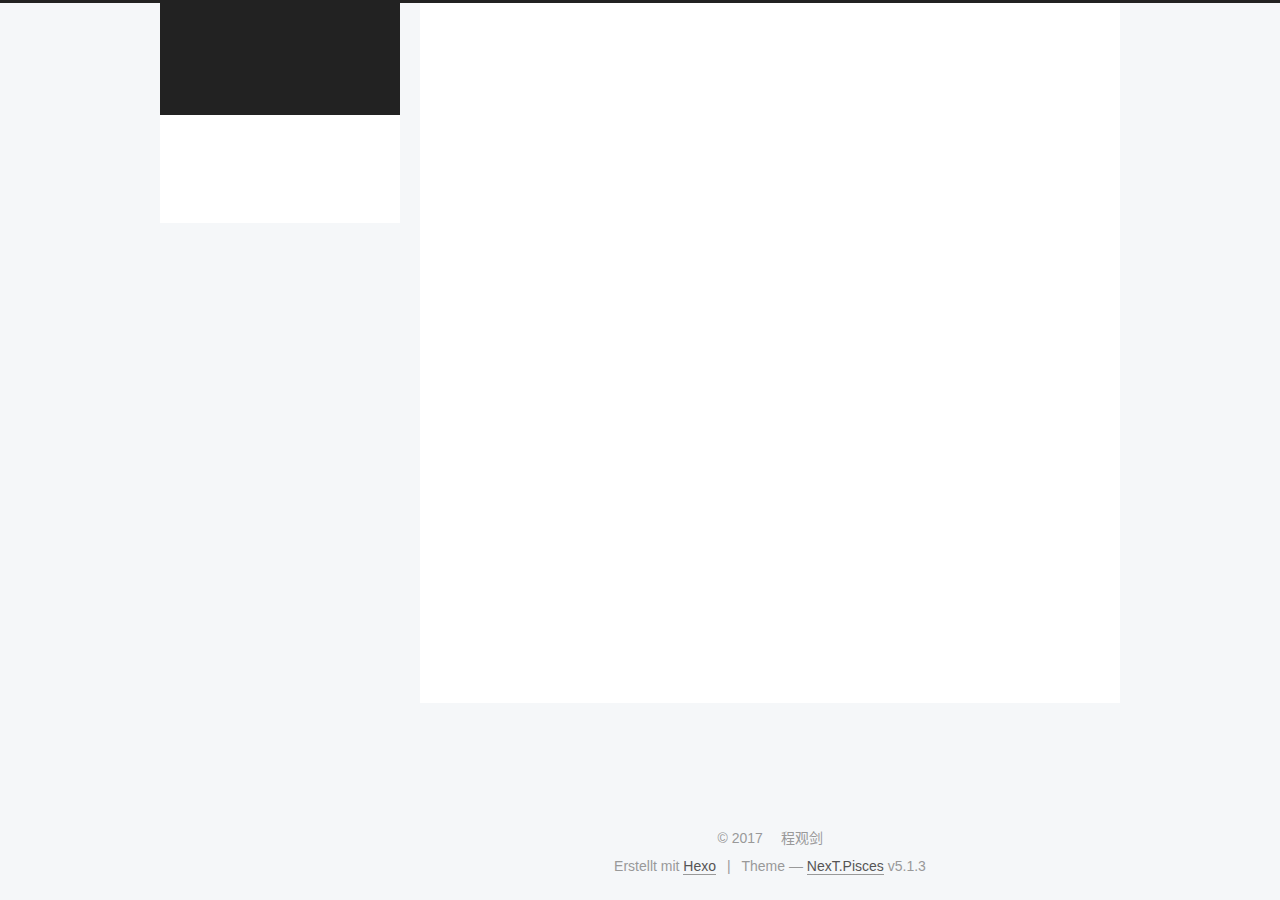
==== commit eb655224: "Site updated: 2017-12-11 15:19:09" ====
--- a/archives/index.html
+++ b/archives/index.html
@@ -79,13 +79,16 @@
 
 
 
+<meta name="description" content="Hello World!">
 <meta property="og:type" content="website">
-<meta property="og:title" content="Cheng Guanjian&#39;s Blog">
+<meta property="og:title" content="程观剑的博客">
 <meta property="og:url" content="http://cheng7258002.github.io/archives/index.html">
-<meta property="og:site_name" content="Cheng Guanjian&#39;s Blog">
+<meta property="og:site_name" content="程观剑的博客">
+<meta property="og:description" content="Hello World!">
 <meta property="og:locale" content="zh-CN">
 <meta name="twitter:card" content="summary">
-<meta name="twitter:title" content="Cheng Guanjian&#39;s Blog">
+<meta name="twitter:title" content="程观剑的博客">
+<meta name="twitter:description" content="Hello World!">
 
 
 
@@ -121,7 +124,7 @@
 
 
 
-  <title>Archiv | Cheng Guanjian's Blog</title>
+  <title>Archiv | 程观剑的博客</title>
   
 
 
@@ -151,12 +154,12 @@
     <div class="custom-logo-site-title">
       <a href="/"  class="brand" rel="start">
         <span class="logo-line-before"><i></i></span>
-        <span class="site-title">Cheng Guanjian's Blog</span>
+        <span class="site-title">程观剑的博客</span>
         <span class="logo-line-after"><i></i></span>
       </a>
     </div>
       
-        <p class="site-subtitle">Hello World!</p>
+        <p class="site-subtitle">Welcome here!</p>
       
   </div>
 
@@ -314,8 +317,8 @@
         <div class="site-overview">
           <div class="site-author motion-element" itemprop="author" itemscope itemtype="http://schema.org/Person">
             
-              <p class="site-author-name" itemprop="name">Cheng Guanjian</p>
-              <p class="site-description motion-element" itemprop="description"></p>
+              <p class="site-author-name" itemprop="name">程观剑</p>
+              <p class="site-description motion-element" itemprop="description">Hello World!</p>
           </div>
 
           <nav class="site-state motion-element">
@@ -340,6 +343,20 @@
           
 
           <div class="links-of-author motion-element">
+            
+              
+                <span class="links-of-author-item">
+                  <a href="https://github.com/cheng7258002" target="_blank" title="GitHub">
+                    
+                      <i class="fa fa-fw fa-github"></i>GitHub</a>
+                </span>
+              
+                <span class="links-of-author-item">
+                  <a href="mailto:cheng7258002@qq.com" target="_blank" title="E-Mail">
+                    
+                      <i class="fa fa-fw fa-envelope"></i>E-Mail</a>
+                </span>
+              
             
           </div>
 
@@ -372,7 +389,7 @@
   <span class="with-love">
     <i class="fa fa-user"></i>
   </span>
-  <span class="author" itemprop="copyrightHolder">Cheng Guanjian</span>
+  <span class="author" itemprop="copyrightHolder">程观剑</span>
 
   
 </div>
--- a/css/main.css
+++ b/css/main.css
@@ -1823,7 +1823,7 @@
   width: 4px;
   height: 4px;
   border-radius: 50%;
-  background: #78dd14;
+  background: #d61473;
 }
 .links-of-blogroll {
   font-size: 13px;
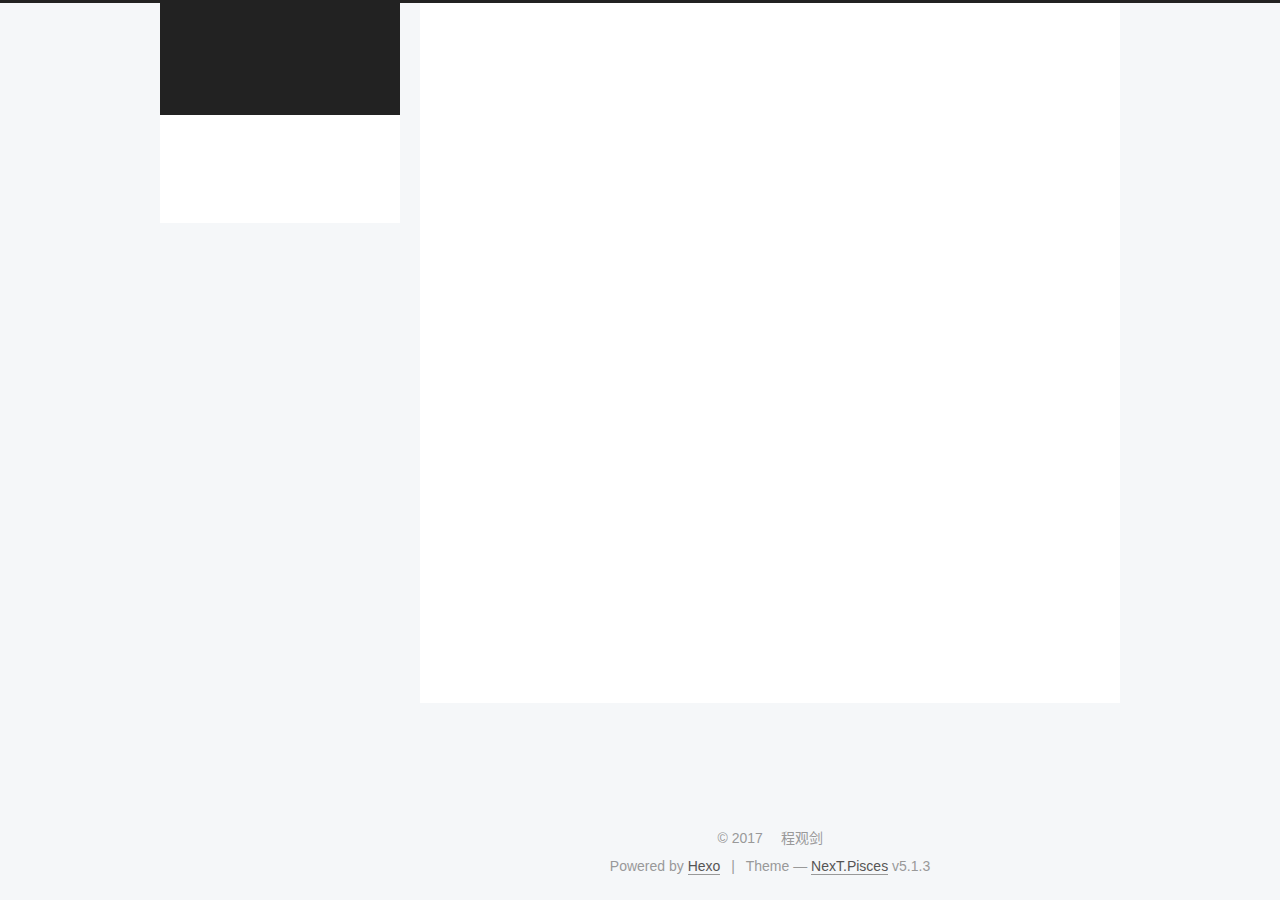
==== commit cf3930fd: "Site updated: 2017-12-11 15:21:10" ====
--- a/archives/index.html
+++ b/archives/index.html
@@ -124,7 +124,7 @@
 
 
 
-  <title>Archiv | 程观剑的博客</title>
+  <title>Archive | 程观剑的博客</title>
   
 
 
@@ -184,7 +184,7 @@
             
               <i class="menu-item-icon fa fa-fw fa-home"></i> <br />
             
-            Startseite
+            Home
           </a>
         </li>
       
@@ -194,7 +194,7 @@
             
               <i class="menu-item-icon fa fa-fw fa-archive"></i> <br />
             
-            Archiv
+            Archives
           </a>
         </li>
       
@@ -230,7 +230,7 @@
         
           
         
-        Öhm..! Ein Artikel. Bleib dran.
+        Um..! 1 post. Keep on posting.
       </span>
 
       
@@ -329,7 +329,7 @@
                 <a href="/archives/">
               
                   <span class="site-state-item-count">1</span>
-                  <span class="site-state-item-name">Artikel</span>
+                  <span class="site-state-item-name">posts</span>
                 </a>
               </div>
             
@@ -395,7 +395,7 @@
 </div>
 
 
-  <div class="powered-by">Erstellt mit  <a class="theme-link" target="_blank" href="https://hexo.io">Hexo</a></div>
+  <div class="powered-by">Powered by <a class="theme-link" target="_blank" href="https://hexo.io">Hexo</a></div>
 
 
 
--- a/css/main.css
+++ b/css/main.css
@@ -1823,7 +1823,7 @@
   width: 4px;
   height: 4px;
   border-radius: 50%;
-  background: #d61473;
+  background: #5effff;
 }
 .links-of-blogroll {
   font-size: 13px;
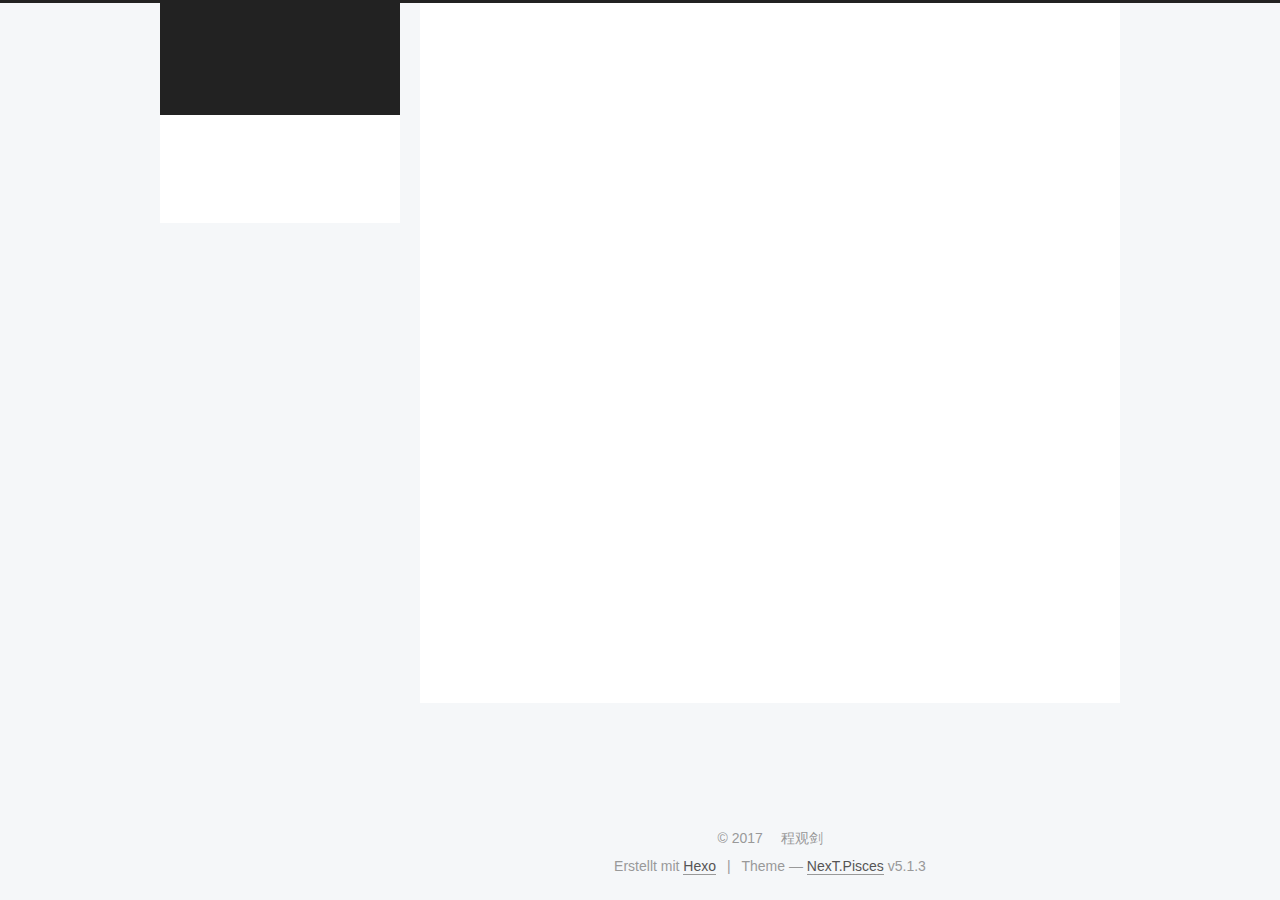
==== commit a2d1390c: "Site updated: 2017-12-11 15:25:40" ====
--- a/archives/index.html
+++ b/archives/index.html
@@ -5,7 +5,7 @@
   
 
 
-<html class="theme-next pisces use-motion" lang="zh-CN">
+<html class="theme-next pisces use-motion" lang="zh-CN|zh-Hans">
 <head>
   <meta charset="UTF-8"/>
 <meta http-equiv="X-UA-Compatible" content="IE=edge" />
@@ -85,7 +85,7 @@
 <meta property="og:url" content="http://cheng7258002.github.io/archives/index.html">
 <meta property="og:site_name" content="程观剑的博客">
 <meta property="og:description" content="Hello World!">
-<meta property="og:locale" content="zh-CN">
+<meta property="og:locale" content="zh-CN|zh-Hans">
 <meta name="twitter:card" content="summary">
 <meta name="twitter:title" content="程观剑的博客">
 <meta name="twitter:description" content="Hello World!">
@@ -124,7 +124,7 @@
 
 
 
-  <title>Archive | 程观剑的博客</title>
+  <title>Archiv | 程观剑的博客</title>
   
 
 
@@ -136,7 +136,7 @@
 
 </head>
 
-<body itemscope itemtype="http://schema.org/WebPage" lang="zh-CN">
+<body itemscope itemtype="http://schema.org/WebPage" lang="zh-CN|zh-Hans">
 
   
   
@@ -184,7 +184,7 @@
             
               <i class="menu-item-icon fa fa-fw fa-home"></i> <br />
             
-            Home
+            Startseite
           </a>
         </li>
       
@@ -194,7 +194,7 @@
             
               <i class="menu-item-icon fa fa-fw fa-archive"></i> <br />
             
-            Archives
+            Archiv
           </a>
         </li>
       
@@ -230,7 +230,7 @@
         
           
         
-        Um..! 1 post. Keep on posting.
+        Öhm..! Ein Artikel. Bleib dran.
       </span>
 
       
@@ -329,7 +329,7 @@
                 <a href="/archives/">
               
                   <span class="site-state-item-count">1</span>
-                  <span class="site-state-item-name">posts</span>
+                  <span class="site-state-item-name">Artikel</span>
                 </a>
               </div>
             
@@ -395,7 +395,7 @@
 </div>
 
 
-  <div class="powered-by">Powered by <a class="theme-link" target="_blank" href="https://hexo.io">Hexo</a></div>
+  <div class="powered-by">Erstellt mit  <a class="theme-link" target="_blank" href="https://hexo.io">Hexo</a></div>
 
 
 
--- a/css/main.css
+++ b/css/main.css
@@ -1823,7 +1823,7 @@
   width: 4px;
   height: 4px;
   border-radius: 50%;
-  background: #5effff;
+  background: #ff3c22;
 }
 .links-of-blogroll {
   font-size: 13px;
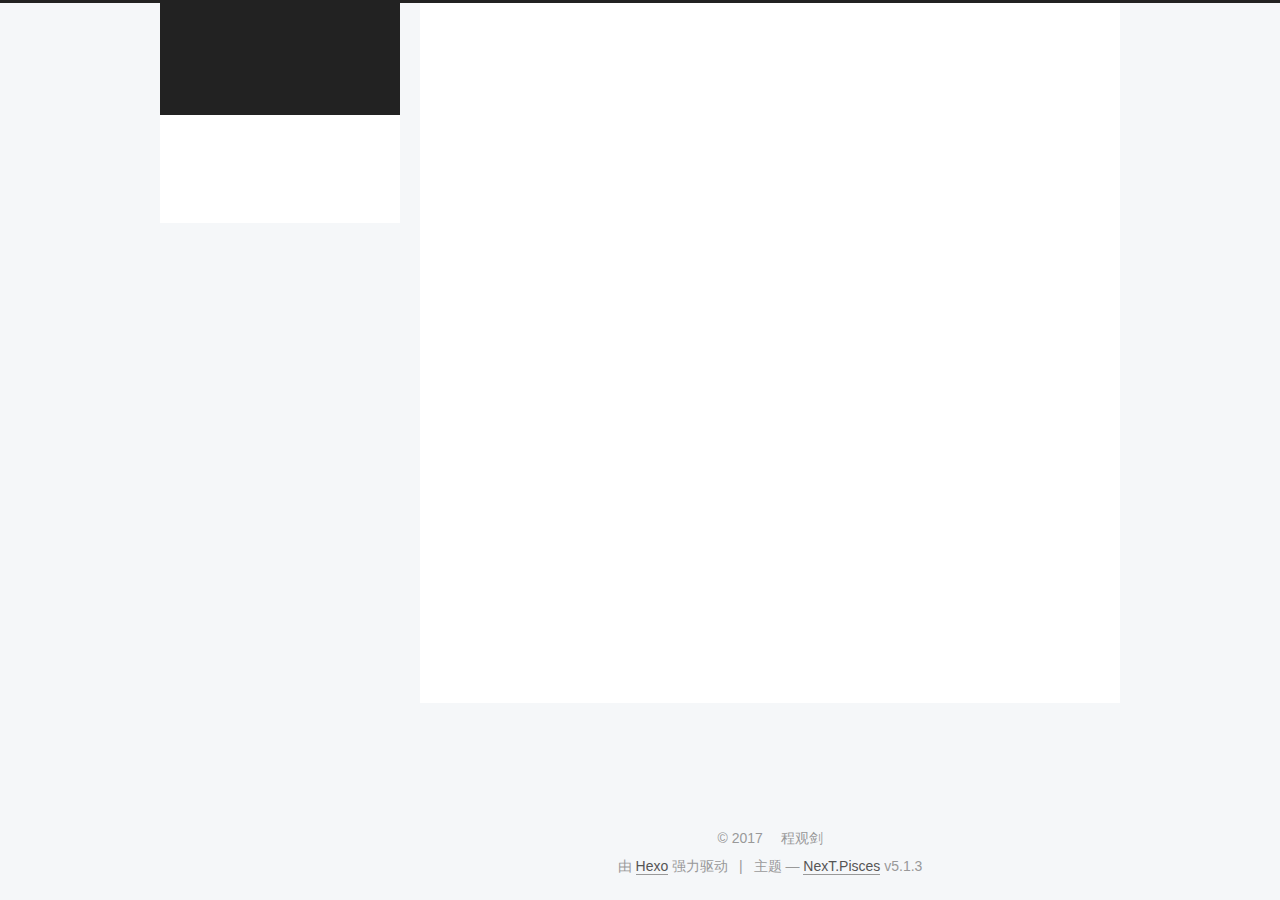
==== commit 4b6d430e: "Site updated: 2017-12-11 15:27:44" ====
--- a/archives/index.html
+++ b/archives/index.html
@@ -5,7 +5,7 @@
   
 
 
-<html class="theme-next pisces use-motion" lang="zh-CN|zh-Hans">
+<html class="theme-next pisces use-motion" lang="zh-Hans">
 <head>
   <meta charset="UTF-8"/>
 <meta http-equiv="X-UA-Compatible" content="IE=edge" />
@@ -85,7 +85,7 @@
 <meta property="og:url" content="http://cheng7258002.github.io/archives/index.html">
 <meta property="og:site_name" content="程观剑的博客">
 <meta property="og:description" content="Hello World!">
-<meta property="og:locale" content="zh-CN|zh-Hans">
+<meta property="og:locale" content="zh-Hans">
 <meta name="twitter:card" content="summary">
 <meta name="twitter:title" content="程观剑的博客">
 <meta name="twitter:description" content="Hello World!">
@@ -104,7 +104,7 @@
     motion: {"enable":true,"async":false,"transition":{"post_block":"fadeIn","post_header":"slideDownIn","post_body":"slideDownIn","coll_header":"slideLeftIn","sidebar":"slideUpIn"}},
     duoshuo: {
       userId: '0',
-      author: 'Author'
+      author: '博主'
     },
     algolia: {
       applicationID: '',
@@ -124,7 +124,7 @@
 
 
 
-  <title>Archiv | 程观剑的博客</title>
+  <title>归档 | 程观剑的博客</title>
   
 
 
@@ -136,7 +136,7 @@
 
 </head>
 
-<body itemscope itemtype="http://schema.org/WebPage" lang="zh-CN|zh-Hans">
+<body itemscope itemtype="http://schema.org/WebPage" lang="zh-Hans">
 
   
   
@@ -184,7 +184,7 @@
             
               <i class="menu-item-icon fa fa-fw fa-home"></i> <br />
             
-            Startseite
+            首页
           </a>
         </li>
       
@@ -194,7 +194,7 @@
             
               <i class="menu-item-icon fa fa-fw fa-archive"></i> <br />
             
-            Archiv
+            归档
           </a>
         </li>
       
@@ -230,7 +230,7 @@
         
           
         
-        Öhm..! Ein Artikel. Bleib dran.
+        嗯..! 目前共计 1 篇日志。 继续努力。
       </span>
 
       
@@ -329,7 +329,7 @@
                 <a href="/archives/">
               
                   <span class="site-state-item-count">1</span>
-                  <span class="site-state-item-name">Artikel</span>
+                  <span class="site-state-item-name">日志</span>
                 </a>
               </div>
             
@@ -395,7 +395,7 @@
 </div>
 
 
-  <div class="powered-by">Erstellt mit  <a class="theme-link" target="_blank" href="https://hexo.io">Hexo</a></div>
+  <div class="powered-by">由 <a class="theme-link" target="_blank" href="https://hexo.io">Hexo</a> 强力驱动</div>
 
 
 
@@ -403,7 +403,7 @@
 
 
 
-  <div class="theme-info">Theme &mdash; <a class="theme-link" target="_blank" href="https://github.com/iissnan/hexo-theme-next">NexT.Pisces</a> v5.1.3</div>
+  <div class="theme-info">主题 &mdash; <a class="theme-link" target="_blank" href="https://github.com/iissnan/hexo-theme-next">NexT.Pisces</a> v5.1.3</div>
 
 
 
--- a/css/main.css
+++ b/css/main.css
@@ -1823,7 +1823,7 @@
   width: 4px;
   height: 4px;
   border-radius: 50%;
-  background: #ff3c22;
+  background: #496fb9;
 }
 .links-of-blogroll {
   font-size: 13px;
